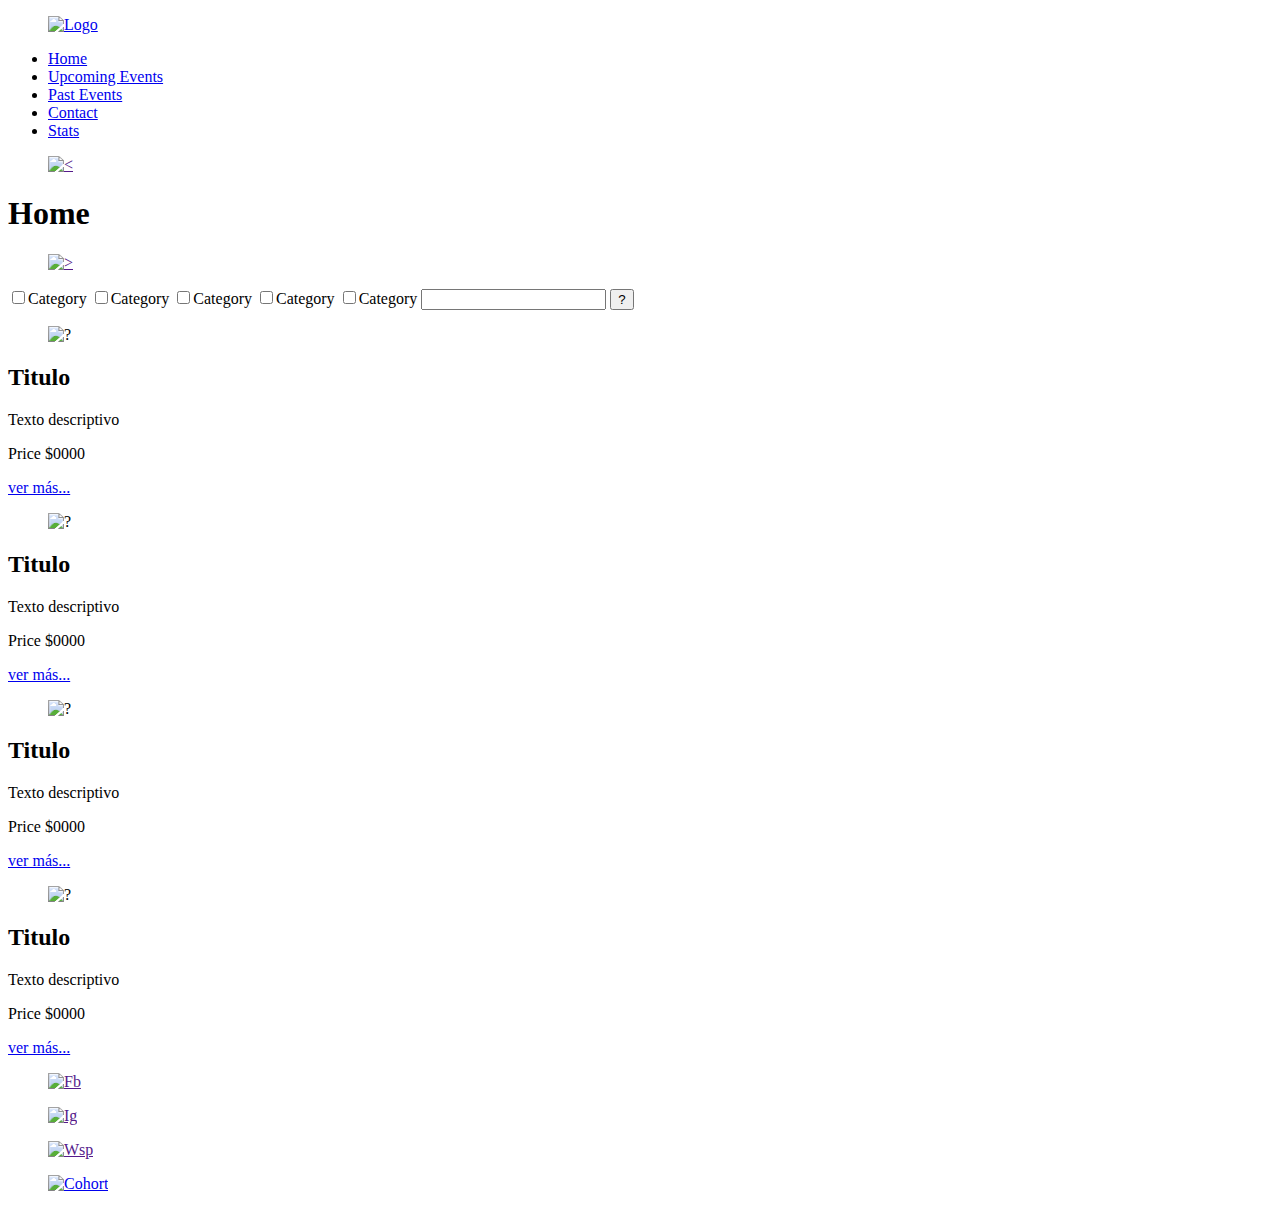
==== index.html @ 290d37ab "html terminado, pendientes rutas de img y validacion" ====
<!DOCTYPE html>
<html lang="en">

<head>
    <meta charset="UTF-8">
    <meta http-equiv="X-UA-Compatible" content="IE=edge">
    <meta name="viewport" content="width=device-width, initial-scale=1.0">
    <title>Cohort</title>
    <link rel="stylesheet" href="https://necolas.github.io/normalize.css/8.0.1/normalize.css">
    <link href="https://cdn.jsdelivr.net/npm/bootstrap@5.3.0-alpha1/dist/css/bootstrap.min.css" rel="stylesheet"
        integrity="sha384-GLhlTQ8iRABdZLl6O3oVMWSktQOp6b7In1Zl3/Jr59b6EGGoI1aFkw7cmDA6j6gD" crossorigin="anonymous">
</head>

<body>
    <header>
        <nav>
            <figure>
                <a href="#"><img src="" alt="Logo"></a>
            </figure>
            <ul>
                <li><a href="#">Home</a></li>
                <li><a href="./upcoming_events.html">Upcoming Events</a></li>
                <li><a href="./past_events.html">Past Events</a></li>
                <li><a href="./contact.html">Contact</a></li>
                <li><a href="./stats.html">Stats</a></li>
            </ul>
        </nav>
        <section>
            <figure>
                <a href=""><img src="" alt="<"></a>
            </figure>
            <div>
                <h1>Home</h1>
            </div>
            <figure>
                <a href=""><img src="" alt=">"></a>
            </figure>
        </section>
    </header>
    <main>
        <section>
            <label><input type="checkbox">Category</label>
            <label><input type="checkbox">Category</label>
            <label><input type="checkbox">Category</label>
            <label><input type="checkbox">Category</label>
            <label><input type="checkbox">Category</label>
            <label>
                <input type="search">
                <input type="button" value="?">
            </label>
        </section>
        <section>
            <div>
                <figure>
                    <img src="" alt="?">
                </figure>
                <div>
                    <h2>Titulo</h2>
                    <p>Texto descriptivo</p>
                </div>
                <div>
                    <p>Price $0000</p>
                    <a href="./details.html">ver más...</a>
                </div>
            </div>
            <div>
                <figure>
                    <img src="" alt="?">
                </figure>
                <div>
                    <h2>Titulo</h2>
                    <p>Texto descriptivo</p>
                </div>
                <div>
                    <p>Price $0000</p>
                    <a href="./details.html">ver más...</a>
                </div>
            </div>
            <div>
                <figure>
                    <img src="" alt="?">
                </figure>
                <div>
                    <h2>Titulo</h2>
                    <p>Texto descriptivo</p>
                </div>
                <div>
                    <p>Price $0000</p>
                    <a href="./details.html">ver más...</a>
                </div>
            </div>
            <div>
                <figure>
                    <img src="" alt="?">
                </figure>
                <div>
                    <h2>Titulo</h2>
                    <p>Texto descriptivo</p>
                </div>
                <div>
                    <p>Price $0000</p>
                    <a href="./details.html">ver más...</a>
                </div>
            </div>
        </section>
    </main>
    <footer>
        <figure>
            <a href=""><img src="" alt="Fb"></a>
        </figure>
        <figure>
            <a href=""><img src="" alt="Ig"></a>
        </figure>
        <figure>
            <a href=""><img src="" alt="Wsp"></a>
        </figure>
        <figure>
            <a href="#"><img src="" alt="Cohort"></a>
        </figure>
    </footer>
    <script src="https://cdn.jsdelivr.net/npm/bootstrap@5.3.0-alpha1/dist/js/bootstrap.bundle.min.js"
        integrity="sha384-w76AqPfDkMBDXo30jS1Sgez6pr3x5MlQ1ZAGC+nuZB+EYdgRZgiwxhTBTkF7CXvN"
        crossorigin="anonymous"></script>
</body>

</html>
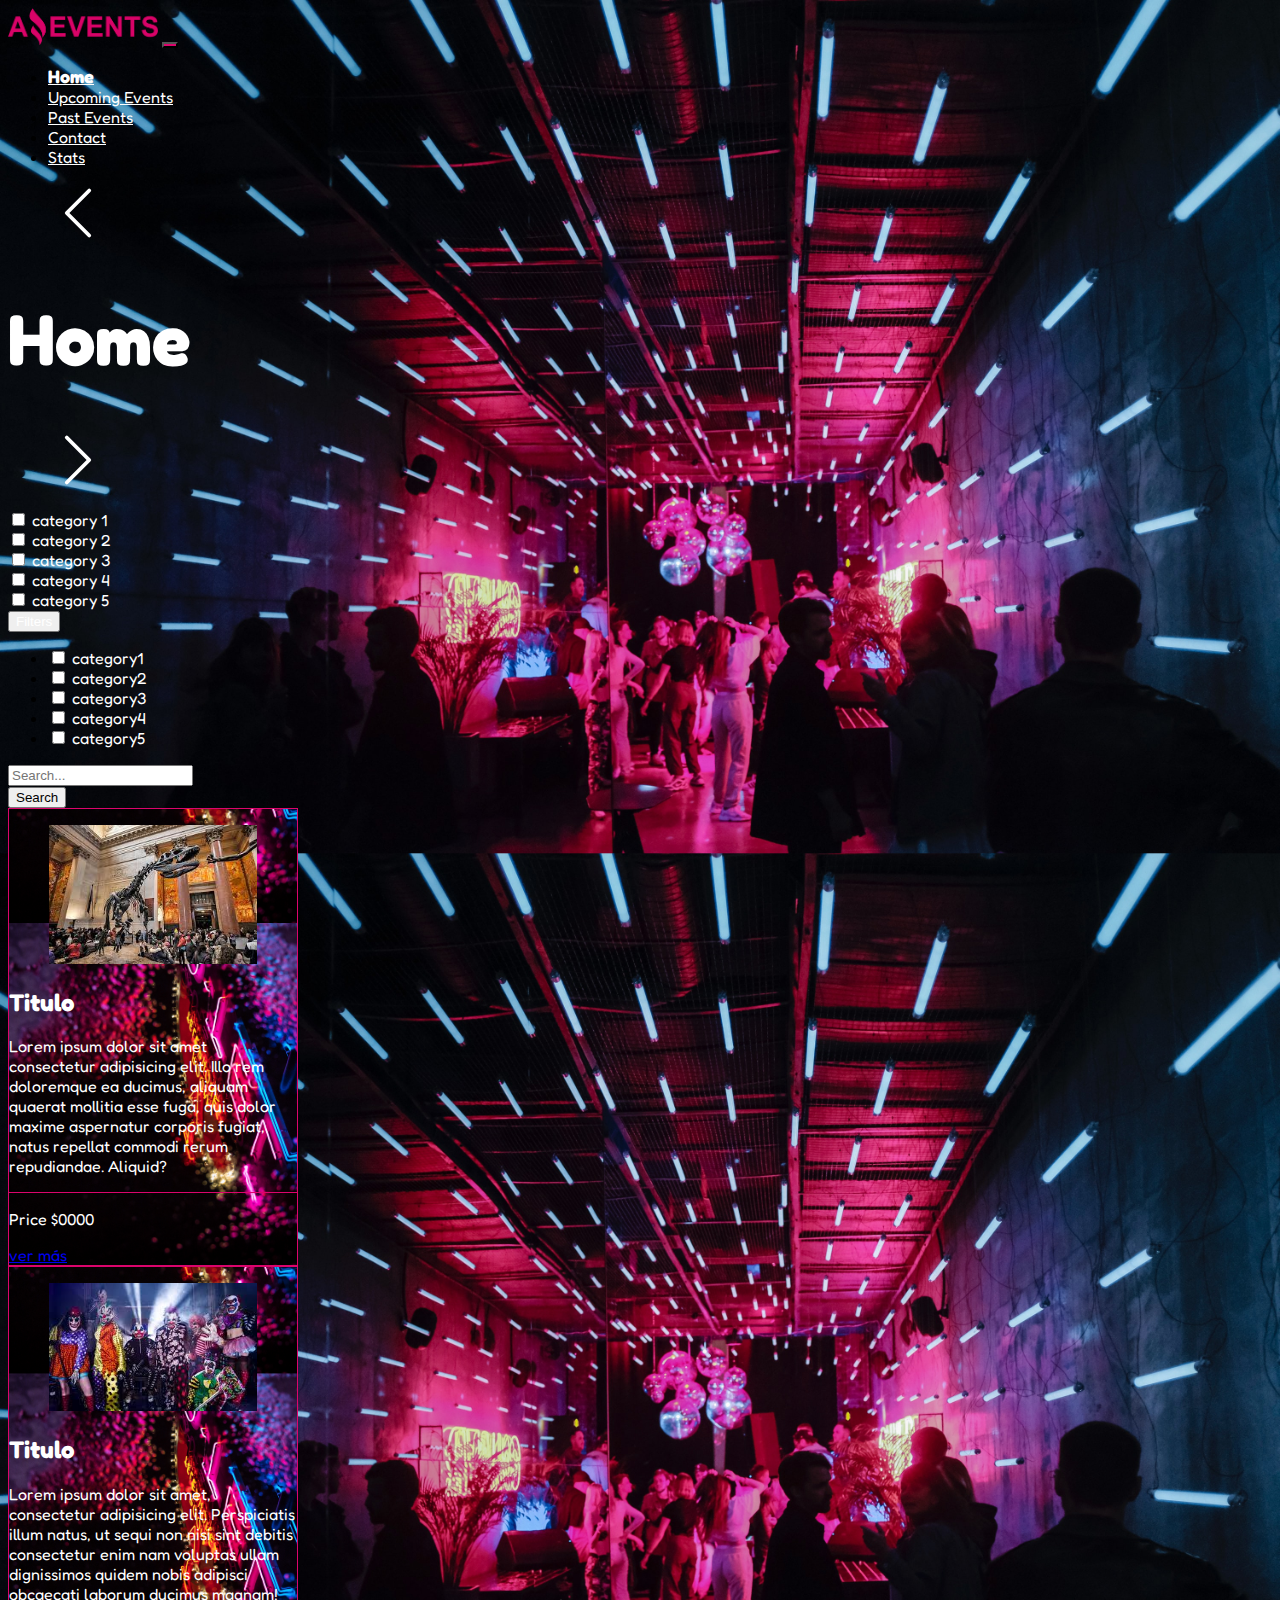
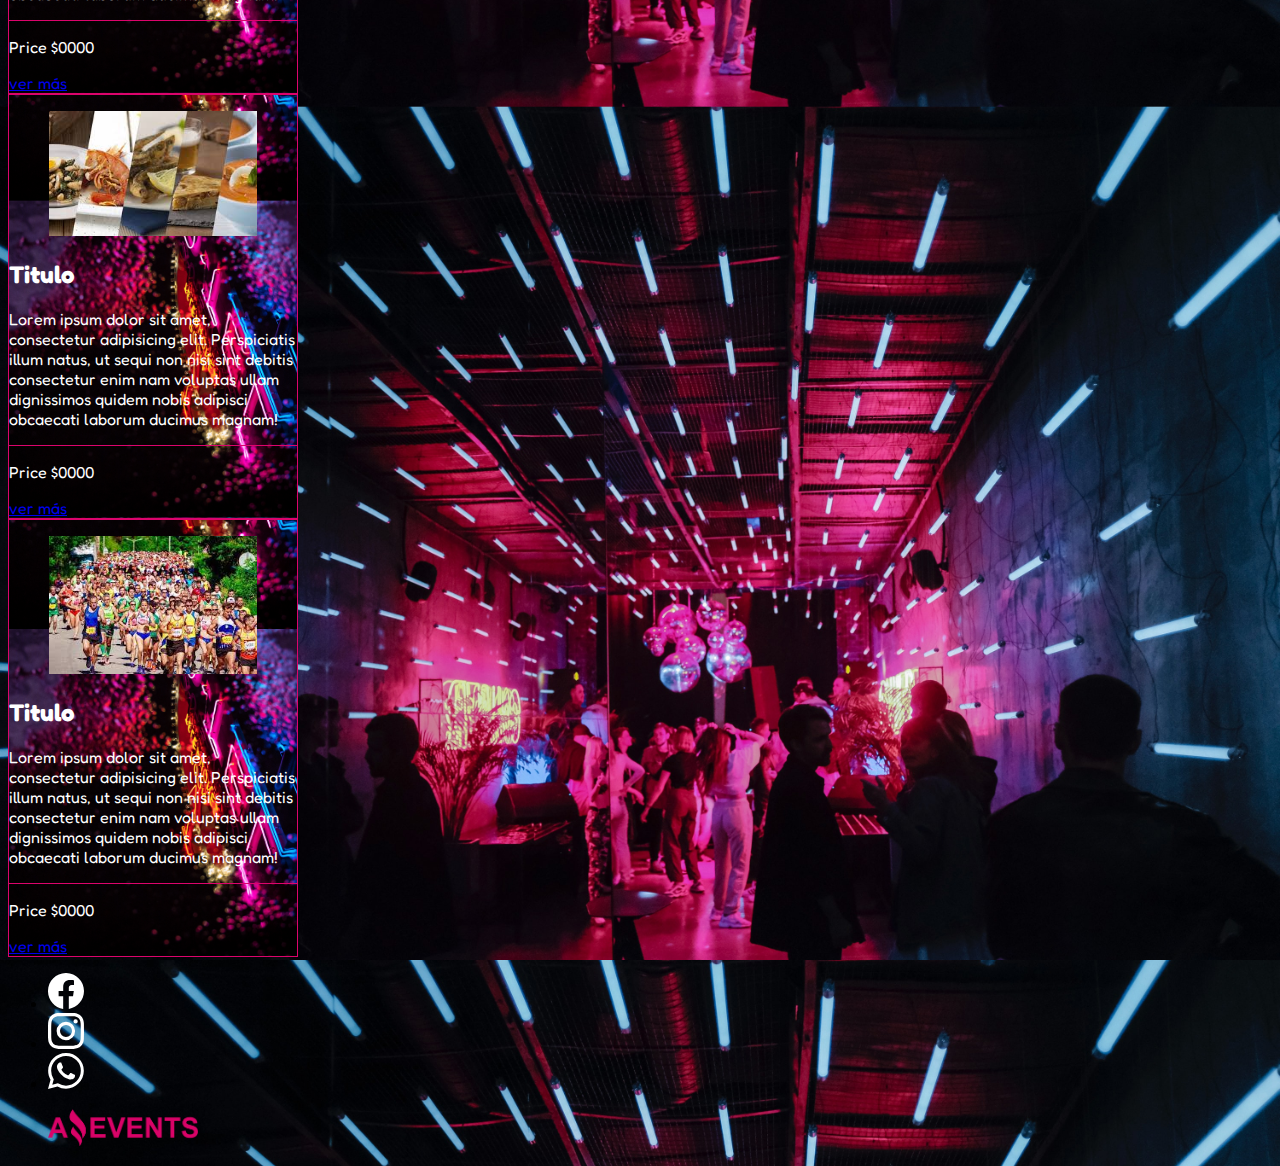
==== commit 545a1c66: "terminada la task_1" ====
--- a/index.html
+++ b/index.html
@@ -5,118 +5,248 @@
     <meta charset="UTF-8">
     <meta http-equiv="X-UA-Compatible" content="IE=edge">
     <meta name="viewport" content="width=device-width, initial-scale=1.0">
-    <title>Cohort</title>
+    <title>Home</title>
     <link rel="stylesheet" href="https://necolas.github.io/normalize.css/8.0.1/normalize.css">
     <link href="https://cdn.jsdelivr.net/npm/bootstrap@5.3.0-alpha1/dist/css/bootstrap.min.css" rel="stylesheet"
         integrity="sha384-GLhlTQ8iRABdZLl6O3oVMWSktQOp6b7In1Zl3/Jr59b6EGGoI1aFkw7cmDA6j6gD" crossorigin="anonymous">
+    <link rel="preconnect" href="https://fonts.googleapis.com">
+    <link rel="preconnect" href="https://fonts.gstatic.com" crossorigin>
+    <link href="https://fonts.googleapis.com/css2?family=Fredoka+One&display=swap" rel="stylesheet">
+    <link rel="stylesheet" href="./CSS/style.css">
+    <link rel="shortcut icon" href="./img/favicon.ico" type="image/x-icon">
 </head>
 
 <body>
     <header>
-        <nav>
-            <figure>
-                <a href="#"><img src="" alt="Logo"></a>
-            </figure>
-            <ul>
-                <li><a href="#">Home</a></li>
-                <li><a href="./upcoming_events.html">Upcoming Events</a></li>
-                <li><a href="./past_events.html">Past Events</a></li>
-                <li><a href="./contact.html">Contact</a></li>
-                <li><a href="./stats.html">Stats</a></li>
-            </ul>
-        </nav>
-        <section>
-            <figure>
-                <a href=""><img src="" alt="<"></a>
-            </figure>
-            <div>
-                <h1>Home</h1>
-            </div>
-            <figure>
-                <a href=""><img src="" alt=">"></a>
-            </figure>
-        </section>
+        <div class="header-banner-container">
+            <nav class="navbar navbar-expand-lg">
+                <div class="container-fluid">
+                    <a class="navbar-brand" href="#"><img class="img-fluid logo" src="./img/Logo_Amazing_Events.png"
+                            alt="Logo"></a>
+                    <button class="navbar-toggler" type="button" data-bs-toggle="collapse"
+                        data-bs-target="#navbarSupportedContent" aria-controls="navbarSupportedContent"
+                        aria-expanded="false" aria-label="Toggle navigation">
+                        <span class="navbar-toggler-icon"></span>
+                    </button>
+                    <div class="collapse navbar-collapse" id="navbarSupportedContent">
+                        <ul class="d-flex align-items-center navbar-nav ms-auto mb-2 mb-lg-0">
+                            <li class="nav-item">
+                                <a class="nav-link text-active" aria-current="page" href="#">Home</a>
+                            </li>
+                            <li class="nav-item">
+                                <a class="nav-link text" href="./upcoming_events.html">Upcoming Events</a>
+                            </li>
+                            <li class="nav-item">
+                                <a class="nav-link text" href="./past_events.html">Past Events</a>
+                            </li>
+                            <li class="nav-item">
+                                <a class="nav-link text" href="./contact.html">Contact</a>
+                            </li>
+                            <li class="nav-item">
+                                <a class="nav-link text" href="./stats.html">Stats</a>
+                            </li>
+                        </ul>
+                    </div>
+                </div>
+            </nav>
+            <section
+                class="d-flex justify-content-around align-items-center py-5 header-banner border-bottom border-1 border-dark-subtle">
+                <figure class="my-5">
+                    <a href="./stats.html" class="text"><svg xmlns="http://www.w3.org/2000/svg" width="60"
+                            fill="currentColor" class="bi bi-chevron-left" viewBox="0 0 16 16">
+                            <path fill-rule="evenodd"
+                                d="M11.354 1.646a.5.5 0 0 1 0 .708L5.707 8l5.647 5.646a.5.5 0 0 1-.708.708l-6-6a.5.5 0 0 1 0-.708l6-6a.5.5 0 0 1 .708 0z" />
+                        </svg></a>
+                </figure>
+                <div>
+                    <h1 class="header-titulo">Home</h1>
+                </div>
+                <figure class="my-5">
+                    <a href="./upcoming_events.html" class="text"><svg xmlns="http://www.w3.org/2000/svg" width="60"
+                            fill="currentColor" class="bi bi-chevron-right" viewBox="0 0 16 16">
+                            <path fill-rule="evenodd"
+                                d="M4.646 1.646a.5.5 0 0 1 .708 0l6 6a.5.5 0 0 1 0 .708l-6 6a.5.5 0 0 1-.708-.708L10.293 8 4.646 2.354a.5.5 0 0 1 0-.708z" />
+                        </svg></a>
+                </figure>
+            </section>
+        </div>
+        <div class="header-banner-img"></div>
     </header>
     <main>
-        <section>
-            <label><input type="checkbox">Category</label>
-            <label><input type="checkbox">Category</label>
-            <label><input type="checkbox">Category</label>
-            <label><input type="checkbox">Category</label>
-            <label><input type="checkbox">Category</label>
-            <label>
-                <input type="search">
-                <input type="button" value="?">
-            </label>
-        </section>
-        <section>
-            <div>
-                <figure>
-                    <img src="" alt="?">
-                </figure>
-                <div>
-                    <h2>Titulo</h2>
-                    <p>Texto descriptivo</p>
-                </div>
-                <div>
-                    <p>Price $0000</p>
-                    <a href="./details.html">ver más...</a>
-                </div>
-            </div>
-            <div>
-                <figure>
-                    <img src="" alt="?">
-                </figure>
-                <div>
-                    <h2>Titulo</h2>
-                    <p>Texto descriptivo</p>
-                </div>
-                <div>
-                    <p>Price $0000</p>
-                    <a href="./details.html">ver más...</a>
-                </div>
-            </div>
-            <div>
-                <figure>
-                    <img src="" alt="?">
-                </figure>
-                <div>
-                    <h2>Titulo</h2>
-                    <p>Texto descriptivo</p>
-                </div>
-                <div>
-                    <p>Price $0000</p>
-                    <a href="./details.html">ver más...</a>
-                </div>
-            </div>
-            <div>
-                <figure>
-                    <img src="" alt="?">
-                </figure>
-                <div>
-                    <h2>Titulo</h2>
-                    <p>Texto descriptivo</p>
-                </div>
-                <div>
-                    <p>Price $0000</p>
-                    <a href="./details.html">ver más...</a>
+        <div class="py-2">
+            <form class="form-inline d-flex align-items-center justify-content-between">
+                <div class="form-check d-none d-lg-block">
+                    <div class="form-check-inline ps-2">
+                        <input class="form-check-input" type="checkbox" value="category1" id="category1">
+                        <label class="form-check-label text" for="category1">category 1</label>
+                    </div>
+                    <div class="form-check-inline ps-2">
+                        <input class="form-check-input" type="checkbox" value="category2" id="category2">
+                        <label class="form-check-label text" for="category2">category 2</label>
+                    </div>
+                    <div class="form-check-inline ps-2">
+                        <input class="form-check-input" type="checkbox" value="category3" id="category3">
+                        <label class="form-check-label text" for="category3">category 3</label>
+                    </div>
+                    <div class="form-check-inline ps-2">
+                        <input class="form-check-input" type="checkbox" value="category4" id="category4">
+                        <label class="form-check-label text" for="category4">category 4</label>
+                    </div>
+                    <div class="form-check-inline ps-2">
+                        <input class="form-check-input" type="checkbox" value="category5" id="category5">
+                        <label class="form-check-label text" for="category5">category 5</label>
+                    </div>
+                </div>
+                <div class="dropdown d-lg-none">
+                    <button class="btn btn-dark dropdown-toggle text" type="button" id="filtersDropdown"
+                        data-bs-toggle="dropdown" aria-expanded="false">
+                        Filters
+                    </button>
+                    <ul class="dropdown-menu ps-4 bg-black" aria-labelledby="filtersDropdown">
+                        <li>
+                            <div class="form-check">
+                                <input class="form-check-input" type="checkbox" value="" id="1">
+                                <label class="form-check-label text" for="category1">category1</label>
+                            </div>
+                        </li>
+                        <li>
+                            <div class="form-check">
+                                <input class="form-check-input" type="checkbox" value="" id="2">
+                                <label class="form-check-label text" for="category2">category2</label>
+                            </div>
+                        </li>
+                        <li>
+                            <div class="form-check">
+                                <input class="form-check-input" type="checkbox" value="" id="3">
+                                <label class="form-check-label text" for="category3">category3</label>
+                            </div>
+                        </li>
+                        <li>
+                            <div class="form-check">
+                                <input class="form-check-input" type="checkbox" value="" id="4">
+                                <label class="form-check-label text" for="category4">category4</label>
+                            </div>
+                        </li>
+                        <li>
+                            <div class="form-check">
+                                <input class="form-check-input" type="checkbox" value="" id="5">
+                                <label class="form-check-label text" for="category5">category5</label>
+                            </div>
+                        </li>
+                    </ul>
+                </div>
+                <div class="form-group mr-3">
+                    <div class="input-group">
+                        <input type="search" class="form-control" name="search" id="search" placeholder="Search...">
+                        <div class="input-group-append">
+                            <button class="btn bg-transparet text-light border-light" type="submit">Search</button>
+                        </div>
+                    </div>
+                </div>
+            </form>
+        </div>
+        <section class="d-flex flex-wrap gap-3 justify-content-center pt-4 pb-4">
+            <div class="card" style="width: 18rem;">
+                <figure class="card-img-top img-fluid m-auto">
+                    <img src="./img/Museum_Tour.jpg" alt="Cinema">
+                </figure>
+                <div class="card-header">
+                    <h2>Titulo</h2>
+                </div>
+                <div class="card-body">
+                    <p>Lorem ipsum dolor sit amet consectetur adipisicing elit. Illo rem doloremque ea ducimus,
+                        aliquam
+                        quaerat mollitia esse fuga, quis dolor maxime aspernatur corporis fugiat, natus repellat
+                        commodi
+                        rerum repudiandae. Aliquid?</p>
+                </div>
+                <div class="card-footer d-flex justify-content-between">
+                    <p class="m-0 align-self-center">Price $0000</p>
+                    <a class="btn bg-transparet text-light border-light" href="./details.html">ver más</a>
+                </div>
+            </div>
+            <div class="card" style="width: 18rem;">
+                <figure class="card-img-top img-fluid m-auto">
+                    <img src="./img/Costume_Party.jpg" alt="Costume_Party">
+                </figure>
+                <div class="card-header">
+                    <h2>Titulo</h2>
+                </div>
+                <div class="card-body">
+                    <p>Lorem ipsum dolor sit amet, consectetur adipisicing elit. Perspiciatis illum natus, ut sequi
+                        non
+                        nisi sint debitis consectetur enim nam voluptas ullam dignissimos quidem nobis adipisci
+                        obcaecati laborum ducimus magnam!</p>
+                </div>
+                <div class="card-footer d-flex justify-content-between">
+                    <p class="m-0 align-self-center">Price $0000</p>
+                    <a class="btn bg-transparet text-light border-light" href="./details.html">ver más</a>
+                </div>
+            </div>
+            <div class="card" style="width: 18rem;">
+                <figure class="card-img-top img-fluid m-auto">
+                    <img src="./img/Food_Fair.jpg" alt="Food_Fair">
+                </figure>
+                <div class="card-header">
+                    <h2>Titulo</h2>
+                </div>
+                <div class="card-body">
+                    <p>Lorem ipsum dolor sit amet, consectetur adipisicing elit. Perspiciatis illum natus, ut sequi
+                        non
+                        nisi sint debitis consectetur enim nam voluptas ullam dignissimos quidem nobis adipisci
+                        obcaecati laborum ducimus magnam!</p>
+                </div>
+                <div class="card-footer d-flex justify-content-between">
+                    <p class="m-0 align-self-center">Price $0000</p>
+                    <a class="btn bg-transparet text-light border-light" href="./details.html">ver más</a>
+                </div>
+            </div>
+            <div class="card" style="width: 18rem;">
+                <figure class="card-img-top img-fluid m-auto">
+                    <img src="./img/Marathon.jpg" alt="Marathon">
+                </figure>
+                <div class="card-header">
+                    <h2>Titulo</h2>
+                </div>
+                <div class="card-body">
+                    <p>Lorem ipsum dolor sit amet, consectetur adipisicing elit. Perspiciatis illum natus, ut sequi
+                        non
+                        nisi sint debitis consectetur enim nam voluptas ullam dignissimos quidem nobis adipisci
+                        obcaecati laborum ducimus magnam!</p>
+                </div>
+                <div class="card-footer d-flex justify-content-between">
+                    <p class="m-0 align-self-center">Price $0000</p>
+                    <a class="btn bg-transparet text-light border-light" href="./details.html">ver más</a>
                 </div>
             </div>
         </section>
     </main>
-    <footer>
-        <figure>
-            <a href=""><img src="" alt="Fb"></a>
-        </figure>
-        <figure>
-            <a href=""><img src="" alt="Ig"></a>
-        </figure>
-        <figure>
-            <a href=""><img src="" alt="Wsp"></a>
-        </figure>
-        <figure>
-            <a href="#"><img src="" alt="Cohort"></a>
-        </figure>
+    <footer class="d-flex flex-wrap justify-content-between bg-black p-3">
+        <ul class="nav col-md-4 justify-content-start list-unstyled d-flex">
+            <li class="ms-3 align-self-center"><a class="text-muted" href="https://www.facebook.com" target="_blank"
+                    rel="noopener noreferrer"><svg xmlns="http://www.w3.org/2000/svg" width="36" fill="currentColor"
+                        class="bi bi-facebook text" viewBox="0 0 16 16">
+                        <path
+                            d="M16 8.049c0-4.446-3.582-8.05-8-8.05C3.58 0-.002 3.603-.002 8.05c0 4.017 2.926 7.347 6.75 7.951v-5.625h-2.03V8.05H6.75V6.275c0-2.017 1.195-3.131 3.022-3.131.876 0 1.791.157 1.791.157v1.98h-1.009c-.993 0-1.303.621-1.303 1.258v1.51h2.218l-.354 2.326H9.25V16c3.824-.604 6.75-3.934 6.75-7.951z" />
+                    </svg></a></li>
+            <li class="ms-3 align-self-center"><a class="text-muted" href="https://www.instagram.com" target="_blank"
+                    rel="noopener noreferrer"><svg xmlns="http://www.w3.org/2000/svg" width="36" fill="currentColor"
+                        class="bi bi-instagram text" viewBox="0 0 16 16">
+                        <path
+                            d="M8 0C5.829 0 5.556.01 4.703.048 3.85.088 3.269.222 2.76.42a3.917 3.917 0 0 0-1.417.923A3.927 3.927 0 0 0 .42 2.76C.222 3.268.087 3.85.048 4.7.01 5.555 0 5.827 0 8.001c0 2.172.01 2.444.048 3.297.04.852.174 1.433.372 1.942.205.526.478.972.923 1.417.444.445.89.719 1.416.923.51.198 1.09.333 1.942.372C5.555 15.99 5.827 16 8 16s2.444-.01 3.298-.048c.851-.04 1.434-.174 1.943-.372a3.916 3.916 0 0 0 1.416-.923c.445-.445.718-.891.923-1.417.197-.509.332-1.09.372-1.942C15.99 10.445 16 10.173 16 8s-.01-2.445-.048-3.299c-.04-.851-.175-1.433-.372-1.941a3.926 3.926 0 0 0-.923-1.417A3.911 3.911 0 0 0 13.24.42c-.51-.198-1.092-.333-1.943-.372C10.443.01 10.172 0 7.998 0h.003zm-.717 1.442h.718c2.136 0 2.389.007 3.232.046.78.035 1.204.166 1.486.275.373.145.64.319.92.599.28.28.453.546.598.92.11.281.24.705.275 1.485.039.843.047 1.096.047 3.231s-.008 2.389-.047 3.232c-.035.78-.166 1.203-.275 1.485a2.47 2.47 0 0 1-.599.919c-.28.28-.546.453-.92.598-.28.11-.704.24-1.485.276-.843.038-1.096.047-3.232.047s-2.39-.009-3.233-.047c-.78-.036-1.203-.166-1.485-.276a2.478 2.478 0 0 1-.92-.598 2.48 2.48 0 0 1-.6-.92c-.109-.281-.24-.705-.275-1.485-.038-.843-.046-1.096-.046-3.233 0-2.136.008-2.388.046-3.231.036-.78.166-1.204.276-1.486.145-.373.319-.64.599-.92.28-.28.546-.453.92-.598.282-.11.705-.24 1.485-.276.738-.034 1.024-.044 2.515-.045v.002zm4.988 1.328a.96.96 0 1 0 0 1.92.96.96 0 0 0 0-1.92zm-4.27 1.122a4.109 4.109 0 1 0 0 8.217 4.109 4.109 0 0 0 0-8.217zm0 1.441a2.667 2.667 0 1 1 0 5.334 2.667 2.667 0 0 1 0-5.334z" />
+                    </svg></a></li>
+            <li class="ms-3 align-self-center"><a class="text-muted" href="https://www.whatsapp.com" target="_blank"
+                    rel="noopener noreferrer"><svg xmlns="http://www.w3.org/2000/svg" width="36" fill="currentColor"
+                        class="bi bi-whatsapp text" viewBox="0 0 16 16">
+                        <path
+                            d="M13.601 2.326A7.854 7.854 0 0 0 7.994 0C3.627 0 .068 3.558.064 7.926c0 1.399.366 2.76 1.057 3.965L0 16l4.204-1.102a7.933 7.933 0 0 0 3.79.965h.004c4.368 0 7.926-3.558 7.93-7.93A7.898 7.898 0 0 0 13.6 2.326zM7.994 14.521a6.573 6.573 0 0 1-3.356-.92l-.24-.144-2.494.654.666-2.433-.156-.251a6.56 6.56 0 0 1-1.007-3.505c0-3.626 2.957-6.584 6.591-6.584a6.56 6.56 0 0 1 4.66 1.931 6.557 6.557 0 0 1 1.928 4.66c-.004 3.639-2.961 6.592-6.592 6.592zm3.615-4.934c-.197-.099-1.17-.578-1.353-.646-.182-.065-.315-.099-.445.099-.133.197-.513.646-.627.775-.114.133-.232.148-.43.05-.197-.1-.836-.308-1.592-.985-.59-.525-.985-1.175-1.103-1.372-.114-.198-.011-.304.088-.403.087-.088.197-.232.296-.346.1-.114.133-.198.198-.33.065-.134.034-.248-.015-.347-.05-.099-.445-1.076-.612-1.47-.16-.389-.323-.335-.445-.34-.114-.007-.247-.007-.38-.007a.729.729 0 0 0-.529.247c-.182.198-.691.677-.691 1.654 0 .977.71 1.916.81 2.049.098.133 1.394 2.132 3.383 2.992.47.205.84.326 1.129.418.475.152.904.129 1.246.08.38-.058 1.171-.48 1.338-.943.164-.464.164-.86.114-.943-.049-.084-.182-.133-.38-.232z" />
+                    </svg></a></li>
+        </ul>
+        <div class="d-flex align-content-center">
+            <figure class="m-0">
+                <a href="#"><img class="logo" src="./img/Logo_Amazing_Events.png" alt="Logo"></a>
+            </figure>
+        </div>
     </footer>
     <script src="https://cdn.jsdelivr.net/npm/bootstrap@5.3.0-alpha1/dist/js/bootstrap.bundle.min.js"
         integrity="sha384-w76AqPfDkMBDXo30jS1Sgez6pr3x5MlQ1ZAGC+nuZB+EYdgRZgiwxhTBTkF7CXvN"
--- a/CSS/style.css
+++ b/CSS/style.css
@@ -0,0 +1,83 @@
+body {
+  background-image: url(../img/banner_concert.jpg);
+  background-size: 100%;
+  background-repeat: repeat-y;
+  font-family: 'Fredoka One';
+}
+
+footer {
+  display: block;
+  top: 100%;
+}
+
+.header-titulo {
+  color: white;
+  font-size: 8vh;
+}
+
+.text {
+  color: white;
+}
+.text:hover {
+  font-weight: bold;
+  font-size: large;
+  color: #dc046c;
+}
+
+.text-active{
+  font-weight: bold;
+  font-size: large;
+  color: white;
+}
+.text-active:hover {
+  font-weight: bold;
+  font-size: large;
+  color: #dc046c;
+}
+
+.card{
+  background-image: url(../img/bg_card.jpg);
+  background-repeat: repeat-y;
+  background-size: auto 75%;
+  background-position: bottom;
+  color: white;
+  border: solid  1px #dc046c;
+}
+
+.card-img-top>img {
+  width: 100%;
+}
+
+.card-footer {
+  border-top: solid 1px #dc046c;
+}
+
+.navbar-toggler{
+  background-color: #dc046c;
+}
+
+.logo {
+  width: 150px;
+}
+
+.contact-form {
+  display: flex;
+  height: 52vh;
+  justify-content: center;
+  align-content: center;
+}
+
+.contact-form form {
+  display: flex;
+  flex-direction: column;
+  width: 50%;
+  text-align: center;
+}
+
+.stats-table {
+  height: 52vh;
+}
+
+.details-container {
+  height: 84vh;
+}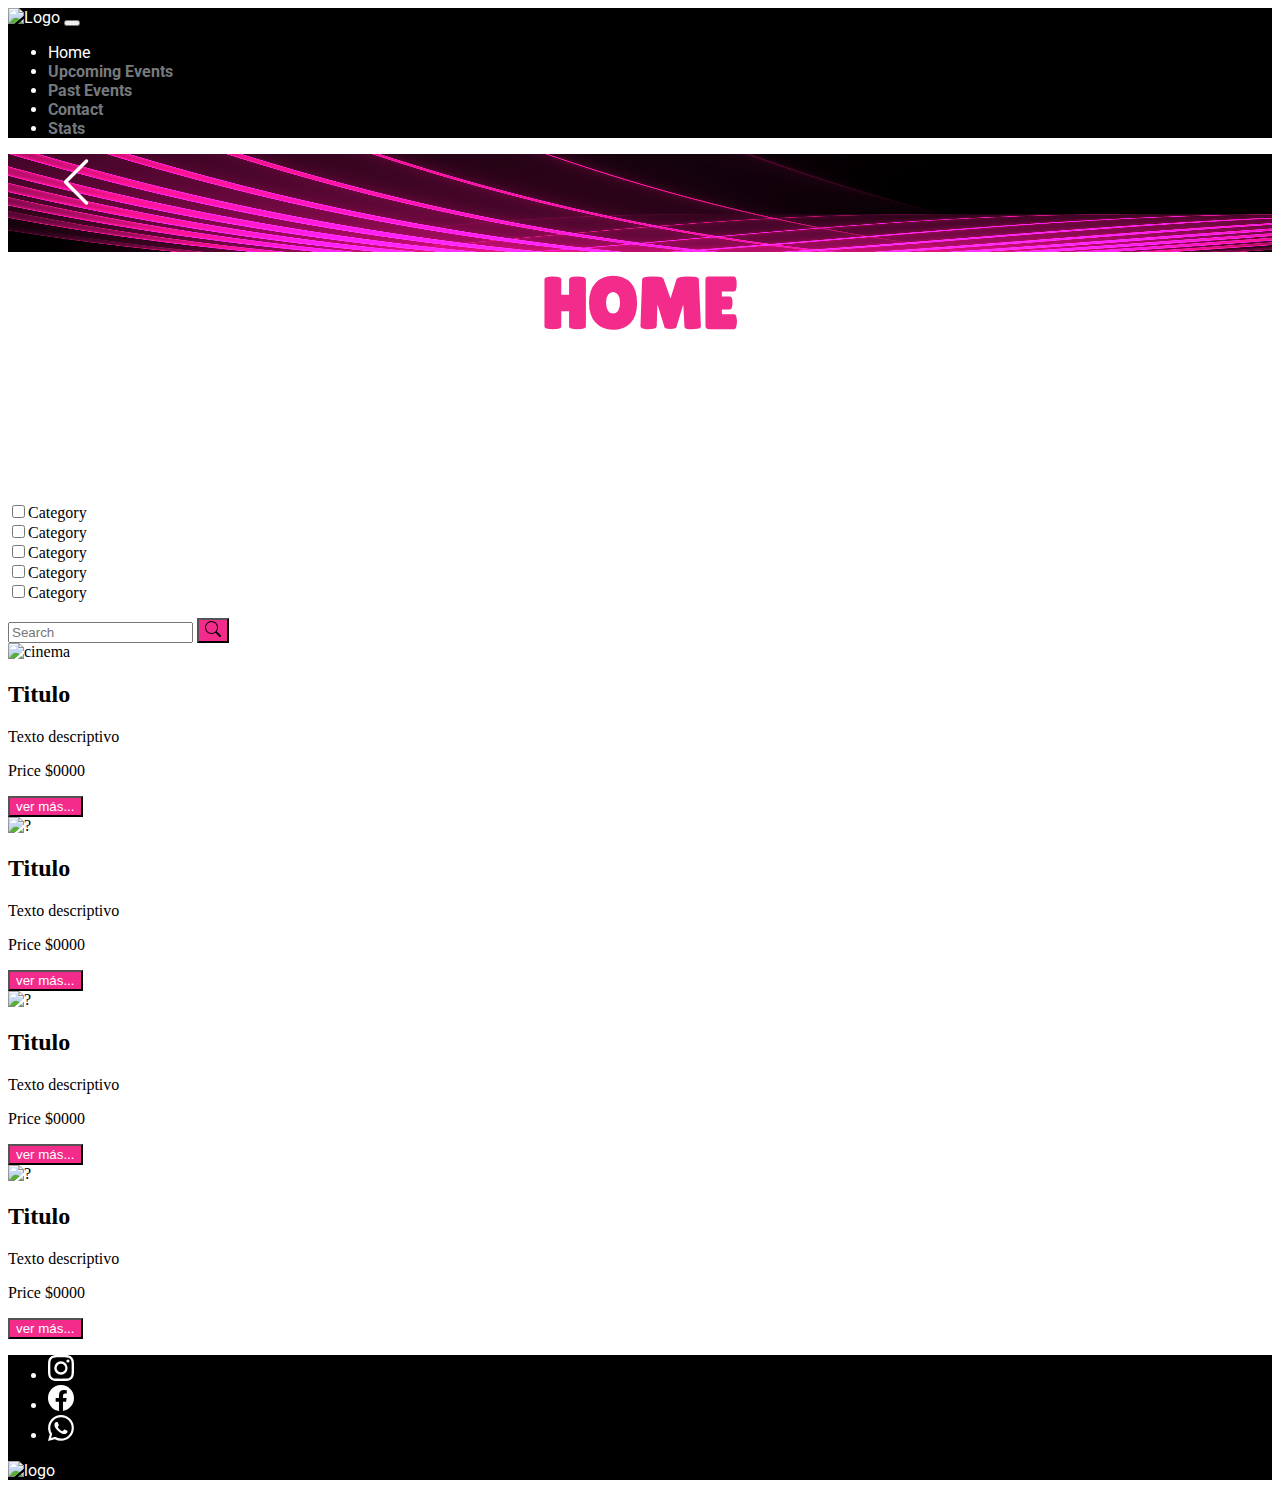
==== commit a373c9fa: "cambios de estilo y fuentes" ====
--- a/index.html
+++ b/index.html
@@ -6,251 +6,183 @@
     <meta http-equiv="X-UA-Compatible" content="IE=edge">
     <meta name="viewport" content="width=device-width, initial-scale=1.0">
     <title>Home</title>
+    <link rel="shortcut icon" href="./assets/img/favicon.ico" type="image/x-icon">
     <link rel="stylesheet" href="https://necolas.github.io/normalize.css/8.0.1/normalize.css">
     <link href="https://cdn.jsdelivr.net/npm/bootstrap@5.3.0-alpha1/dist/css/bootstrap.min.css" rel="stylesheet"
         integrity="sha384-GLhlTQ8iRABdZLl6O3oVMWSktQOp6b7In1Zl3/Jr59b6EGGoI1aFkw7cmDA6j6gD" crossorigin="anonymous">
-    <link rel="preconnect" href="https://fonts.googleapis.com">
-    <link rel="preconnect" href="https://fonts.gstatic.com" crossorigin>
-    <link href="https://fonts.googleapis.com/css2?family=Fredoka+One&display=swap" rel="stylesheet">
-    <link rel="stylesheet" href="./CSS/style.css">
-    <link rel="shortcut icon" href="./img/favicon.ico" type="image/x-icon">
+    <link rel="stylesheet" href="./assets/css/style.css">
 </head>
 
-<body>
+<body class="d-flex flex-column min-vh-100">
     <header>
-        <div class="header-banner-container">
-            <nav class="navbar navbar-expand-lg">
-                <div class="container-fluid">
-                    <a class="navbar-brand" href="#"><img class="img-fluid logo" src="./img/Logo_Amazing_Events.png"
-                            alt="Logo"></a>
-                    <button class="navbar-toggler" type="button" data-bs-toggle="collapse"
-                        data-bs-target="#navbarSupportedContent" aria-controls="navbarSupportedContent"
-                        aria-expanded="false" aria-label="Toggle navigation">
-                        <span class="navbar-toggler-icon"></span>
+        <nav class="navbar navbar-expand-sm py-2" aria-label="Third navbar example">
+            <div class="container-fluid d-flex justify-content-between">
+                <a href="#"><img src="./assets/img/Logo Amazing Events.png" alt="Logo" width="200vw"></a>
+                <button class="navbar-toggler collapsed" type="button" data-bs-toggle="collapse"
+                    data-bs-target="#navbarsExample03" aria-controls="navbarsExample03" aria-expanded="false"
+                    aria-label="Toggle navigation">
+                    <span class="navbar-toggler-icon"></span>
+                </button>
+                <div class="navbar-collapse collapse justify-content-end" id="navbarsExample03">
+                    <ul class="navbar-nav mb-2 mb-sm-0 text-center">
+                        <li class="nav-item align-self-center">
+                            <a class="nav-link text-active" href="#">Home</a>
+                        </li>
+                        <li class="nav-item align-self-center">
+                            <a class="nav-link text" href="./pages/upcoming_events.html">Upcoming Events</a>
+                        </li>
+                        <li class="nav-item align-self-center">
+                            <a class="nav-link text" href="./pages/past_events.html">Past Events</a>
+                        </li>
+                        <li class="nav-item align-self-center">
+                            <a class="nav-link text" href="./pages/contact.html">Contact</a>
+                        </li>
+                        <li class="nav-item align-self-center">
+                            <a class="nav-link text" href="./pages/stats.html">Stats</a>
+                        </li>
+                </div>
+            </div>
+        </nav>
+    </header>
+    <main class="flex-grow-1">
+        <div class="d-flex justify-content-between py-5 header-banner">
+            <figure class="m-0 align-self-center">
+                <a href="./pages/stats.html"><svg xmlns="http://www.w3.org/2000/svg" width="56" fill="currentColor"
+                        class="bi bi-chevron-left header-arrow" viewBox="0 0 16 16">
+                        <path fill-rule="evenodd"
+                            d="M11.354 1.646a.5.5 0 0 1 0 .708L5.707 8l5.647 5.646a.5.5 0 0 1-.708.708l-6-6a.5.5 0 0 1 0-.708l6-6a.5.5 0 0 1 .708 0z" />
+                    </svg></a>
+            </figure>
+            <div class="header_titulo">
+                <h1 class="header_titulo-titulo">HOME</h1>
+            </div>
+            <figure class="m-0 align-self-center">
+                <a href="./pages/upcoming_events.html"><svg xmlns="http://www.w3.org/2000/svg" width="56"
+                        fill="currentColor" class="bi bi-chevron-right header-arrow" viewBox="0 0 16 16">
+                        <path fill-rule="evenodd"
+                            d="M4.646 1.646a.5.5 0 0 1 .708 0l6 6a.5.5 0 0 1 0 .708l-6 6a.5.5 0 0 1-.708-.708L10.293 8 4.646 2.354a.5.5 0 0 1 0-.708z" />
+                    </svg></a>
+            </figure>
+        </div>
+        <div class="container">
+            <div class="d-flex justify-content-between mt-2">
+                <li class="nav-item dropdown text-center">
+                    <a class="nav-link dropdown-toggle text-black" href="#" data-bs-toggle="dropdown"
+                        aria-expanded="false">Filters</a>
+                    <ul class="dropdown-menu">
+                        <li><label class="dropdown-item"><input type="checkbox" id="categoria1">Category</label></li>
+                        <li><label class="dropdown-item"><input type="checkbox" id="categoria2">Category</label></li>
+                        <li><label class="dropdown-item"><input type="checkbox" id="categoria3">Category</label></li>
+                        <li><label class="dropdown-item"><input type="checkbox" id="categoria4">Category</label></li>
+                        <li><label class="dropdown-item"><input type="checkbox" id="categoria5">Category</label></li>
+                    </ul>
+                </li>
+                <form role="search" class="d-flex justify-content-around">
+                    <input class="form-control" type="search" placeholder="Search" aria-label="Search">
+                    <button type="button" class="btn btn-success"><svg xmlns="http://www.w3.org/2000/svg" width="16"
+                            height="16" fill="currentColor" class="bi bi-search" viewBox="0 0 16 16">
+                            <path
+                                d="M11.742 10.344a6.5 6.5 0 1 0-1.397 1.398h-.001c.03.04.062.078.098.115l3.85 3.85a1 1 0 0 0 1.415-1.414l-3.85-3.85a1.007 1.007 0 0 0-.115-.1zM12 6.5a5.5 5.5 0 1 1-11 0 5.5 5.5 0 0 1 11 0z" />
+                        </svg>
                     </button>
-                    <div class="collapse navbar-collapse" id="navbarSupportedContent">
-                        <ul class="d-flex align-items-center navbar-nav ms-auto mb-2 mb-lg-0">
-                            <li class="nav-item">
-                                <a class="nav-link text-active" aria-current="page" href="#">Home</a>
-                            </li>
-                            <li class="nav-item">
-                                <a class="nav-link text" href="./upcoming_events.html">Upcoming Events</a>
-                            </li>
-                            <li class="nav-item">
-                                <a class="nav-link text" href="./past_events.html">Past Events</a>
-                            </li>
-                            <li class="nav-item">
-                                <a class="nav-link text" href="./contact.html">Contact</a>
-                            </li>
-                            <li class="nav-item">
-                                <a class="nav-link text" href="./stats.html">Stats</a>
-                            </li>
-                        </ul>
+                </form>
+            </div>
+            <div class="container my-4">
+                <div class="row row-cols-1 row-cols-sm-2 row-cols-md-3 row-cols-lg-4 g-3 justify-content-center">
+                    <div class="col">
+                        <div class="card mx-4 m-sm-0">
+                            <img class="card-img-top" src="./assets/img/Cinema.jpg" alt="cinema">
+                            <div class="card-body">
+                                <h2>Titulo</h2>
+                                <p>Texto descriptivo</p>
+                            </div>
+                            <div class="card-footer d-flex justify-content-between align-items-center">
+                                <p class="my-0">Price $0000</p>
+                                <button type="button" class="btn btn-outline-secondary">
+                                    <a href=" ./pages/details.html">ver más...</a>
+                                </button>
+                            </div>
+                        </div>
                     </div>
-                </div>
-            </nav>
-            <section
-                class="d-flex justify-content-around align-items-center py-5 header-banner border-bottom border-1 border-dark-subtle">
-                <figure class="my-5">
-                    <a href="./stats.html" class="text"><svg xmlns="http://www.w3.org/2000/svg" width="60"
-                            fill="currentColor" class="bi bi-chevron-left" viewBox="0 0 16 16">
-                            <path fill-rule="evenodd"
-                                d="M11.354 1.646a.5.5 0 0 1 0 .708L5.707 8l5.647 5.646a.5.5 0 0 1-.708.708l-6-6a.5.5 0 0 1 0-.708l6-6a.5.5 0 0 1 .708 0z" />
-                        </svg></a>
-                </figure>
-                <div>
-                    <h1 class="header-titulo">Home</h1>
-                </div>
-                <figure class="my-5">
-                    <a href="./upcoming_events.html" class="text"><svg xmlns="http://www.w3.org/2000/svg" width="60"
-                            fill="currentColor" class="bi bi-chevron-right" viewBox="0 0 16 16">
-                            <path fill-rule="evenodd"
-                                d="M4.646 1.646a.5.5 0 0 1 .708 0l6 6a.5.5 0 0 1 0 .708l-6 6a.5.5 0 0 1-.708-.708L10.293 8 4.646 2.354a.5.5 0 0 1 0-.708z" />
-                        </svg></a>
-                </figure>
-            </section>
-        </div>
-        <div class="header-banner-img"></div>
-    </header>
-    <main>
-        <div class="py-2">
-            <form class="form-inline d-flex align-items-center justify-content-between">
-                <div class="form-check d-none d-lg-block">
-                    <div class="form-check-inline ps-2">
-                        <input class="form-check-input" type="checkbox" value="category1" id="category1">
-                        <label class="form-check-label text" for="category1">category 1</label>
+                    <div class="col">
+                        <div class="card mx-4 m-sm-0">
+                            <img class="card-img-top" src="./assets/img/Costume_Party.jpg" alt="?">
+                            <div class="card-body">
+                                <h2>Titulo</h2>
+                                <p>Texto descriptivo</p>
+                            </div>
+                            <div class="card-footer d-flex justify-content-between align-items-center">
+                                <p class="my-0">Price $0000</p>
+                                <button type="button" class="btn btn-outline-secondary">
+                                    <a href=" ./pages/details.html">ver más...</a>
+                                </button>
+                            </div>
+                        </div>
                     </div>
-                    <div class="form-check-inline ps-2">
-                        <input class="form-check-input" type="checkbox" value="category2" id="category2">
-                        <label class="form-check-label text" for="category2">category 2</label>
+                    <div class="col">
+                        <div class="card mx-4 m-sm-0">
+                            <img class="card-img-top" src="./assets/img/Food_Fair.jpg" alt="?">
+                            <div class="card-body">
+                                <h2>Titulo</h2>
+                                <p>Texto descriptivo</p>
+                            </div>
+                            <div class="card-footer d-flex justify-content-between align-items-center">
+                                <p class="my-0">Price $0000</p>
+                                <button type="button" class="btn btn-outline-secondary">
+                                    <a href=" ./pages/details.html">ver más...</a>
+                                </button>
+                            </div>
+                        </div>
                     </div>
-                    <div class="form-check-inline ps-2">
-                        <input class="form-check-input" type="checkbox" value="category3" id="category3">
-                        <label class="form-check-label text" for="category3">category 3</label>
-                    </div>
-                    <div class="form-check-inline ps-2">
-                        <input class="form-check-input" type="checkbox" value="category4" id="category4">
-                        <label class="form-check-label text" for="category4">category 4</label>
-                    </div>
-                    <div class="form-check-inline ps-2">
-                        <input class="form-check-input" type="checkbox" value="category5" id="category5">
-                        <label class="form-check-label text" for="category5">category 5</label>
-                    </div>
-                </div>
-                <div class="dropdown d-lg-none">
-                    <button class="btn btn-dark dropdown-toggle text" type="button" id="filtersDropdown"
-                        data-bs-toggle="dropdown" aria-expanded="false">
-                        Filters
-                    </button>
-                    <ul class="dropdown-menu ps-4 bg-black" aria-labelledby="filtersDropdown">
-                        <li>
-                            <div class="form-check">
-                                <input class="form-check-input" type="checkbox" value="" id="1">
-                                <label class="form-check-label text" for="category1">category1</label>
+                    <div class="col">
+                        <div class="card mx-4 m-sm-0">
+                            <img class="card-img-top" src="./assets/img/Marathon.jpg" alt="?">
+                            <div class="card-body">
+                                <h2>Titulo</h2>
+                                <p>Texto descriptivo</p>
                             </div>
-                        </li>
-                        <li>
-                            <div class="form-check">
-                                <input class="form-check-input" type="checkbox" value="" id="2">
-                                <label class="form-check-label text" for="category2">category2</label>
+                            <div class="card-footer d-flex justify-content-between align-items-center">
+                                <p class="my-0">Price $0000</p>
+                                <button type="button" class="btn btn-outline-secondary">
+                                    <a href=" ./pages/details.html">ver más...</a>
+                                </button>
                             </div>
-                        </li>
-                        <li>
-                            <div class="form-check">
-                                <input class="form-check-input" type="checkbox" value="" id="3">
-                                <label class="form-check-label text" for="category3">category3</label>
-                            </div>
-                        </li>
-                        <li>
-                            <div class="form-check">
-                                <input class="form-check-input" type="checkbox" value="" id="4">
-                                <label class="form-check-label text" for="category4">category4</label>
-                            </div>
-                        </li>
-                        <li>
-                            <div class="form-check">
-                                <input class="form-check-input" type="checkbox" value="" id="5">
-                                <label class="form-check-label text" for="category5">category5</label>
-                            </div>
-                        </li>
-                    </ul>
-                </div>
-                <div class="form-group mr-3">
-                    <div class="input-group">
-                        <input type="search" class="form-control" name="search" id="search" placeholder="Search...">
-                        <div class="input-group-append">
-                            <button class="btn bg-transparet text-light border-light" type="submit">Search</button>
                         </div>
                     </div>
                 </div>
-            </form>
+            </div>
         </div>
-        <section class="d-flex flex-wrap gap-3 justify-content-center pt-4 pb-4">
-            <div class="card" style="width: 18rem;">
-                <figure class="card-img-top img-fluid m-auto">
-                    <img src="./img/Museum_Tour.jpg" alt="Cinema">
-                </figure>
-                <div class="card-header">
-                    <h2>Titulo</h2>
-                </div>
-                <div class="card-body">
-                    <p>Lorem ipsum dolor sit amet consectetur adipisicing elit. Illo rem doloremque ea ducimus,
-                        aliquam
-                        quaerat mollitia esse fuga, quis dolor maxime aspernatur corporis fugiat, natus repellat
-                        commodi
-                        rerum repudiandae. Aliquid?</p>
-                </div>
-                <div class="card-footer d-flex justify-content-between">
-                    <p class="m-0 align-self-center">Price $0000</p>
-                    <a class="btn bg-transparet text-light border-light" href="./details.html">ver más</a>
-                </div>
+    </main>
+    <footer class="container-fluid border-top">
+        <div class="d-flex flex-wrap justify-content-between align-items-center py-2">
+            <ul class="nav col-12 col-sm-6 nav col-md-4 justify-content-center justify-content-sm-start">
+                <li class="ms-3"><a href="https://instagram.com/"><svg xmlns="http://www.w3.org/2000/svg" width="26"
+                            fill="currentColor" class="bi bi-instagram" viewBox="0 0 16 16">
+                            <path
+                                d="M8 0C5.829 0 5.556.01 4.703.048 3.85.088 3.269.222 2.76.42a3.917 3.917 0 0 0-1.417.923A3.927 3.927 0 0 0 .42 2.76C.222 3.268.087 3.85.048 4.7.01 5.555 0 5.827 0 8.001c0 2.172.01 2.444.048 3.297.04.852.174 1.433.372 1.942.205.526.478.972.923 1.417.444.445.89.719 1.416.923.51.198 1.09.333 1.942.372C5.555 15.99 5.827 16 8 16s2.444-.01 3.298-.048c.851-.04 1.434-.174 1.943-.372a3.916 3.916 0 0 0 1.416-.923c.445-.445.718-.891.923-1.417.197-.509.332-1.09.372-1.942C15.99 10.445 16 10.173 16 8s-.01-2.445-.048-3.299c-.04-.851-.175-1.433-.372-1.941a3.926 3.926 0 0 0-.923-1.417A3.911 3.911 0 0 0 13.24.42c-.51-.198-1.092-.333-1.943-.372C10.443.01 10.172 0 7.998 0h.003zm-.717 1.442h.718c2.136 0 2.389.007 3.232.046.78.035 1.204.166 1.486.275.373.145.64.319.92.599.28.28.453.546.598.92.11.281.24.705.275 1.485.039.843.047 1.096.047 3.231s-.008 2.389-.047 3.232c-.035.78-.166 1.203-.275 1.485a2.47 2.47 0 0 1-.599.919c-.28.28-.546.453-.92.598-.28.11-.704.24-1.485.276-.843.038-1.096.047-3.232.047s-2.39-.009-3.233-.047c-.78-.036-1.203-.166-1.485-.276a2.478 2.478 0 0 1-.92-.598 2.48 2.48 0 0 1-.6-.92c-.109-.281-.24-.705-.275-1.485-.038-.843-.046-1.096-.046-3.233 0-2.136.008-2.388.046-3.231.036-.78.166-1.204.276-1.486.145-.373.319-.64.599-.92.28-.28.546-.453.92-.598.282-.11.705-.24 1.485-.276.738-.034 1.024-.044 2.515-.045v.002zm4.988 1.328a.96.96 0 1 0 0 1.92.96.96 0 0 0 0-1.92zm-4.27 1.122a4.109 4.109 0 1 0 0 8.217 4.109 4.109 0 0 0 0-8.217zm0 1.441a2.667 2.667 0 1 1 0 5.334 2.667 2.667 0 0 1 0-5.334z" />
+                        </svg></a></li>
+                <li class="ms-3"><a href="https://facebook.com/"><svg xmlns="http://www.w3.org/2000/svg" width="26"
+                            fill="currentColor" class="bi bi-facebook" viewBox="0 0 16 16">
+                            <path
+                                d="M16 8.049c0-4.446-3.582-8.05-8-8.05C3.58 0-.002 3.603-.002 8.05c0 4.017 2.926 7.347 6.75 7.951v-5.625h-2.03V8.05H6.75V6.275c0-2.017 1.195-3.131 3.022-3.131.876 0 1.791.157 1.791.157v1.98h-1.009c-.993 0-1.303.621-1.303 1.258v1.51h2.218l-.354 2.326H9.25V16c3.824-.604 6.75-3.934 6.75-7.951z" />
+                        </svg></a></li>
+                <li class="ms-3"><a href="https://whatsapp.com/"><svg xmlns="http://www.w3.org/2000/svg" width="26"
+                            fill="currentColor" class="bi bi-whatsapp" viewBox="0 0 16 16">
+                            <path
+                                d="M13.601 2.326A7.854 7.854 0 0 0 7.994 0C3.627 0 .068 3.558.064 7.926c0 1.399.366 2.76 1.057 3.965L0 16l4.204-1.102a7.933 7.933 0 0 0 3.79.965h.004c4.368 0 7.926-3.558 7.93-7.93A7.898 7.898 0 0 0 13.6 2.326zM7.994 14.521a6.573 6.573 0 0 1-3.356-.92l-.24-.144-2.494.654.666-2.433-.156-.251a6.56 6.56 0 0 1-1.007-3.505c0-3.626 2.957-6.584 6.591-6.584a6.56 6.56 0 0 1 4.66 1.931 6.557 6.557 0 0 1 1.928 4.66c-.004 3.639-2.961 6.592-6.592 6.592zm3.615-4.934c-.197-.099-1.17-.578-1.353-.646-.182-.065-.315-.099-.445.099-.133.197-.513.646-.627.775-.114.133-.232.148-.43.05-.197-.1-.836-.308-1.592-.985-.59-.525-.985-1.175-1.103-1.372-.114-.198-.011-.304.088-.403.087-.088.197-.232.296-.346.1-.114.133-.198.198-.33.065-.134.034-.248-.015-.347-.05-.099-.445-1.076-.612-1.47-.16-.389-.323-.335-.445-.34-.114-.007-.247-.007-.38-.007a.729.729 0 0 0-.529.247c-.182.198-.691.677-.691 1.654 0 .977.71 1.916.81 2.049.098.133 1.394 2.132 3.383 2.992.47.205.84.326 1.129.418.475.152.904.129 1.246.08.38-.058 1.171-.48 1.338-.943.164-.464.164-.86.114-.943-.049-.084-.182-.133-.38-.232z" />
+                        </svg></a></li>
+            </ul>
+            <div class="nav col-12 col-sm-6 nav col-md-4 justify-content-center justify-content-sm-end">
+                <a href="#">
+                    <img src="./assets/img/Logo Amazing Events.png" alt="logo" width="200vw">
+                </a>
             </div>
-            <div class="card" style="width: 18rem;">
-                <figure class="card-img-top img-fluid m-auto">
-                    <img src="./img/Costume_Party.jpg" alt="Costume_Party">
-                </figure>
-                <div class="card-header">
-                    <h2>Titulo</h2>
-                </div>
-                <div class="card-body">
-                    <p>Lorem ipsum dolor sit amet, consectetur adipisicing elit. Perspiciatis illum natus, ut sequi
-                        non
-                        nisi sint debitis consectetur enim nam voluptas ullam dignissimos quidem nobis adipisci
-                        obcaecati laborum ducimus magnam!</p>
-                </div>
-                <div class="card-footer d-flex justify-content-between">
-                    <p class="m-0 align-self-center">Price $0000</p>
-                    <a class="btn bg-transparet text-light border-light" href="./details.html">ver más</a>
-                </div>
-            </div>
-            <div class="card" style="width: 18rem;">
-                <figure class="card-img-top img-fluid m-auto">
-                    <img src="./img/Food_Fair.jpg" alt="Food_Fair">
-                </figure>
-                <div class="card-header">
-                    <h2>Titulo</h2>
-                </div>
-                <div class="card-body">
-                    <p>Lorem ipsum dolor sit amet, consectetur adipisicing elit. Perspiciatis illum natus, ut sequi
-                        non
-                        nisi sint debitis consectetur enim nam voluptas ullam dignissimos quidem nobis adipisci
-                        obcaecati laborum ducimus magnam!</p>
-                </div>
-                <div class="card-footer d-flex justify-content-between">
-                    <p class="m-0 align-self-center">Price $0000</p>
-                    <a class="btn bg-transparet text-light border-light" href="./details.html">ver más</a>
-                </div>
-            </div>
-            <div class="card" style="width: 18rem;">
-                <figure class="card-img-top img-fluid m-auto">
-                    <img src="./img/Marathon.jpg" alt="Marathon">
-                </figure>
-                <div class="card-header">
-                    <h2>Titulo</h2>
-                </div>
-                <div class="card-body">
-                    <p>Lorem ipsum dolor sit amet, consectetur adipisicing elit. Perspiciatis illum natus, ut sequi
-                        non
-                        nisi sint debitis consectetur enim nam voluptas ullam dignissimos quidem nobis adipisci
-                        obcaecati laborum ducimus magnam!</p>
-                </div>
-                <div class="card-footer d-flex justify-content-between">
-                    <p class="m-0 align-self-center">Price $0000</p>
-                    <a class="btn bg-transparet text-light border-light" href="./details.html">ver más</a>
-                </div>
-            </div>
-        </section>
-    </main>
-    <footer class="d-flex flex-wrap justify-content-between bg-black p-3">
-        <ul class="nav col-md-4 justify-content-start list-unstyled d-flex">
-            <li class="ms-3 align-self-center"><a class="text-muted" href="https://www.facebook.com" target="_blank"
-                    rel="noopener noreferrer"><svg xmlns="http://www.w3.org/2000/svg" width="36" fill="currentColor"
-                        class="bi bi-facebook text" viewBox="0 0 16 16">
-                        <path
-                            d="M16 8.049c0-4.446-3.582-8.05-8-8.05C3.58 0-.002 3.603-.002 8.05c0 4.017 2.926 7.347 6.75 7.951v-5.625h-2.03V8.05H6.75V6.275c0-2.017 1.195-3.131 3.022-3.131.876 0 1.791.157 1.791.157v1.98h-1.009c-.993 0-1.303.621-1.303 1.258v1.51h2.218l-.354 2.326H9.25V16c3.824-.604 6.75-3.934 6.75-7.951z" />
-                    </svg></a></li>
-            <li class="ms-3 align-self-center"><a class="text-muted" href="https://www.instagram.com" target="_blank"
-                    rel="noopener noreferrer"><svg xmlns="http://www.w3.org/2000/svg" width="36" fill="currentColor"
-                        class="bi bi-instagram text" viewBox="0 0 16 16">
-                        <path
-                            d="M8 0C5.829 0 5.556.01 4.703.048 3.85.088 3.269.222 2.76.42a3.917 3.917 0 0 0-1.417.923A3.927 3.927 0 0 0 .42 2.76C.222 3.268.087 3.85.048 4.7.01 5.555 0 5.827 0 8.001c0 2.172.01 2.444.048 3.297.04.852.174 1.433.372 1.942.205.526.478.972.923 1.417.444.445.89.719 1.416.923.51.198 1.09.333 1.942.372C5.555 15.99 5.827 16 8 16s2.444-.01 3.298-.048c.851-.04 1.434-.174 1.943-.372a3.916 3.916 0 0 0 1.416-.923c.445-.445.718-.891.923-1.417.197-.509.332-1.09.372-1.942C15.99 10.445 16 10.173 16 8s-.01-2.445-.048-3.299c-.04-.851-.175-1.433-.372-1.941a3.926 3.926 0 0 0-.923-1.417A3.911 3.911 0 0 0 13.24.42c-.51-.198-1.092-.333-1.943-.372C10.443.01 10.172 0 7.998 0h.003zm-.717 1.442h.718c2.136 0 2.389.007 3.232.046.78.035 1.204.166 1.486.275.373.145.64.319.92.599.28.28.453.546.598.92.11.281.24.705.275 1.485.039.843.047 1.096.047 3.231s-.008 2.389-.047 3.232c-.035.78-.166 1.203-.275 1.485a2.47 2.47 0 0 1-.599.919c-.28.28-.546.453-.92.598-.28.11-.704.24-1.485.276-.843.038-1.096.047-3.232.047s-2.39-.009-3.233-.047c-.78-.036-1.203-.166-1.485-.276a2.478 2.478 0 0 1-.92-.598 2.48 2.48 0 0 1-.6-.92c-.109-.281-.24-.705-.275-1.485-.038-.843-.046-1.096-.046-3.233 0-2.136.008-2.388.046-3.231.036-.78.166-1.204.276-1.486.145-.373.319-.64.599-.92.28-.28.546-.453.92-.598.282-.11.705-.24 1.485-.276.738-.034 1.024-.044 2.515-.045v.002zm4.988 1.328a.96.96 0 1 0 0 1.92.96.96 0 0 0 0-1.92zm-4.27 1.122a4.109 4.109 0 1 0 0 8.217 4.109 4.109 0 0 0 0-8.217zm0 1.441a2.667 2.667 0 1 1 0 5.334 2.667 2.667 0 0 1 0-5.334z" />
-                    </svg></a></li>
-            <li class="ms-3 align-self-center"><a class="text-muted" href="https://www.whatsapp.com" target="_blank"
-                    rel="noopener noreferrer"><svg xmlns="http://www.w3.org/2000/svg" width="36" fill="currentColor"
-                        class="bi bi-whatsapp text" viewBox="0 0 16 16">
-                        <path
-                            d="M13.601 2.326A7.854 7.854 0 0 0 7.994 0C3.627 0 .068 3.558.064 7.926c0 1.399.366 2.76 1.057 3.965L0 16l4.204-1.102a7.933 7.933 0 0 0 3.79.965h.004c4.368 0 7.926-3.558 7.93-7.93A7.898 7.898 0 0 0 13.6 2.326zM7.994 14.521a6.573 6.573 0 0 1-3.356-.92l-.24-.144-2.494.654.666-2.433-.156-.251a6.56 6.56 0 0 1-1.007-3.505c0-3.626 2.957-6.584 6.591-6.584a6.56 6.56 0 0 1 4.66 1.931 6.557 6.557 0 0 1 1.928 4.66c-.004 3.639-2.961 6.592-6.592 6.592zm3.615-4.934c-.197-.099-1.17-.578-1.353-.646-.182-.065-.315-.099-.445.099-.133.197-.513.646-.627.775-.114.133-.232.148-.43.05-.197-.1-.836-.308-1.592-.985-.59-.525-.985-1.175-1.103-1.372-.114-.198-.011-.304.088-.403.087-.088.197-.232.296-.346.1-.114.133-.198.198-.33.065-.134.034-.248-.015-.347-.05-.099-.445-1.076-.612-1.47-.16-.389-.323-.335-.445-.34-.114-.007-.247-.007-.38-.007a.729.729 0 0 0-.529.247c-.182.198-.691.677-.691 1.654 0 .977.71 1.916.81 2.049.098.133 1.394 2.132 3.383 2.992.47.205.84.326 1.129.418.475.152.904.129 1.246.08.38-.058 1.171-.48 1.338-.943.164-.464.164-.86.114-.943-.049-.084-.182-.133-.38-.232z" />
-                    </svg></a></li>
-        </ul>
-        <div class="d-flex align-content-center">
-            <figure class="m-0">
-                <a href="#"><img class="logo" src="./img/Logo_Amazing_Events.png" alt="Logo"></a>
-            </figure>
         </div>
     </footer>
     <script src="https://cdn.jsdelivr.net/npm/bootstrap@5.3.0-alpha1/dist/js/bootstrap.bundle.min.js"
         integrity="sha384-w76AqPfDkMBDXo30jS1Sgez6pr3x5MlQ1ZAGC+nuZB+EYdgRZgiwxhTBTkF7CXvN"
         crossorigin="anonymous"></script>
+    <script src="./assets/js/index.js"></script>
 </body>
 
 </html>--- a/assets/css/style.css
+++ b/assets/css/style.css
@@ -0,0 +1,134 @@
+@import url('https://fonts.googleapis.com/css2?family=Lilita+One&display=swap');
+@import url('https://fonts.googleapis.com/css2?family=Roboto&display=swap');
+
+:root {
+  --color1: #000000;
+  --color2: #ffffff;
+  --color3: #767a7e;
+  --color4: #aa1d61;
+  --color5: #f32c8c;
+
+  --banner: url('../img/banner.png');
+
+  --fuente-titulo: 'Lilita One', cursive;
+  --fuente: 'roboto', cursive;
+}
+
+header {
+  position: sticky;
+  top: 0%;
+  left: 0%;
+  width: 100%;
+  background-color: #000000;
+  z-index: 999;
+}
+
+.header-banner {
+  background: var(--banner);
+  background-attachment: fixed;
+  background-repeat: no-repeat;
+  background-size: 100% 28%;
+}
+
+@media screen and (min-width: 728px) {
+  .header_titulo {
+    font-size: 1.5em;
+  }
+  .header-banner{
+    background-size: 100% 28%;
+  }
+}
+
+.header_titulo {
+  width: 100%;
+  text-align: center;
+}
+
+.header_titulo-titulo {
+  font-family: var(--fuente-titulo);
+  font-size: 3em;
+  color: var(--color5);
+}
+
+.header-arrow:hover {
+  font-weight: bold;
+  font-size: large;
+  color: var(--color5) !important;
+  transform: scale(1.5);
+}
+
+.text {
+  color: var(--fuente-logo);
+  font-weight: bold;
+  color: var(--color3) !important;
+}
+
+.text:hover {
+  font-weight: bold;
+  font-size: large;
+  color: var(--color5) !important;
+  transform: scale(1.2);
+}
+
+.text-active:hover {
+  font-weight: bold;
+  font-size: large;
+  color: var(--color2);
+}
+
+a:link,
+a:visited,
+a:active {
+  text-decoration: none;
+  color: var(--color2);
+  text-decoration: none;
+}
+
+header,
+footer {
+  background-color: var(--color1);
+  font-family: var(--fuente);
+  list-style: none;
+  color: var(--color2);
+}
+
+
+body {
+  background-color: var(--color2);
+  color: var(--color1);
+  list-style: none;
+}
+
+body:link {
+  color: var(--color1);
+}
+
+.dropdown-menu {
+  min-width: 0 !important;
+  padding: 0;
+}
+
+.card-img-top {
+  object-fit: cover;
+  height: 15vh;
+}
+
+.btn {
+  background-color: var(--color5);
+}
+
+
+.contact-form {
+  display: flex;
+  justify-content: center;
+  align-content: center;
+}
+
+.contact-form form {
+  display: flex;
+  align-content: space-around;
+  flex-direction: column;
+  width: 70%;
+  height: 63vh;
+  text-align: center;
+}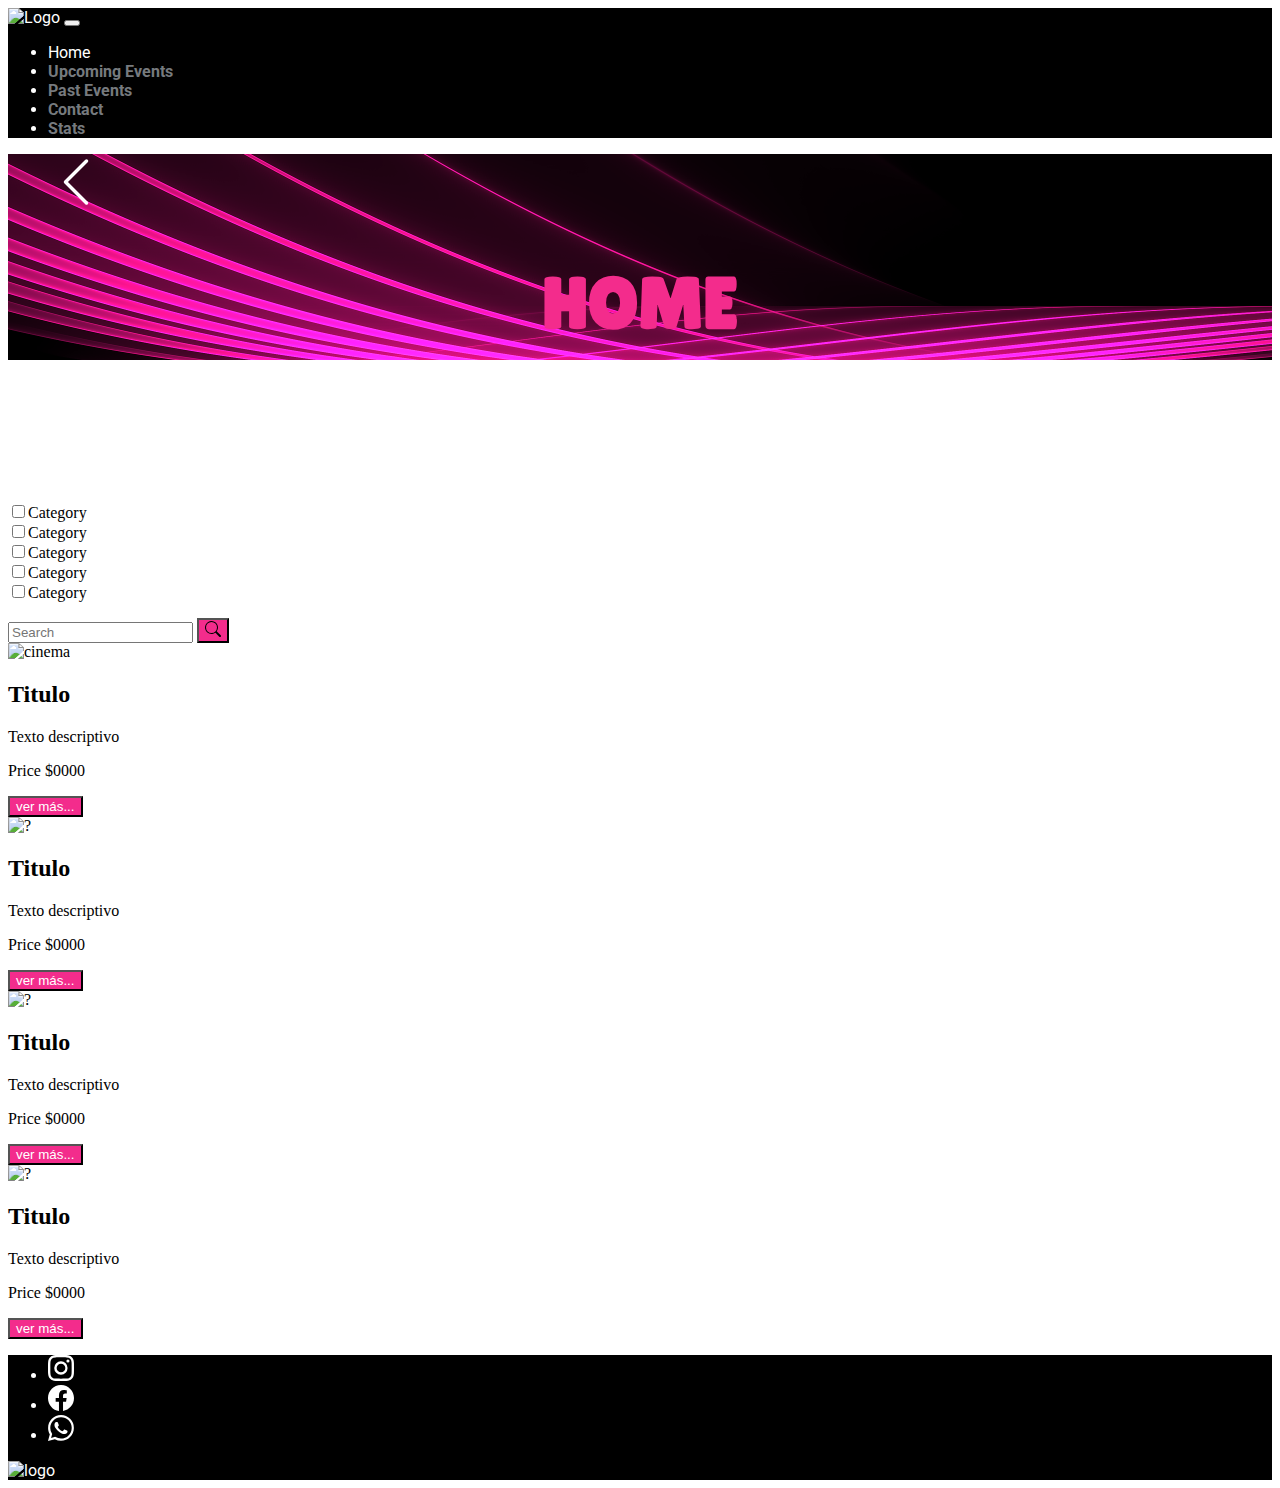
==== commit 04a133cf: "fix: arrow solucionado bug de la flecha" ====
--- a/index.html
+++ b/index.html
@@ -46,7 +46,7 @@
     </header>
     <main class="flex-grow-1">
         <div class="d-flex justify-content-between py-5 header-banner">
-            <figure class="m-0 align-self-center">
+            <figure class="m-0 ms-2 align-self-center">
                 <a href="./pages/stats.html"><svg xmlns="http://www.w3.org/2000/svg" width="56" fill="currentColor"
                         class="bi bi-chevron-left header-arrow" viewBox="0 0 16 16">
                         <path fill-rule="evenodd"
@@ -56,7 +56,7 @@
             <div class="header_titulo">
                 <h1 class="header_titulo-titulo">HOME</h1>
             </div>
-            <figure class="m-0 align-self-center">
+            <figure class="m-0 me-2 align-self-center">
                 <a href="./pages/upcoming_events.html"><svg xmlns="http://www.w3.org/2000/svg" width="56"
                         fill="currentColor" class="bi bi-chevron-right header-arrow" viewBox="0 0 16 16">
                         <path fill-rule="evenodd"
--- a/assets/css/style.css
+++ b/assets/css/style.css
@@ -35,7 +35,7 @@
     font-size: 1.5em;
   }
   .header-banner{
-    background-size: 100% 28%;
+    background-size: 100% 40%;
   }
 }
 
@@ -54,7 +54,7 @@
   font-weight: bold;
   font-size: large;
   color: var(--color5) !important;
-  transform: scale(1.5);
+  transform: scale(1.2);
 }
 
 .text {
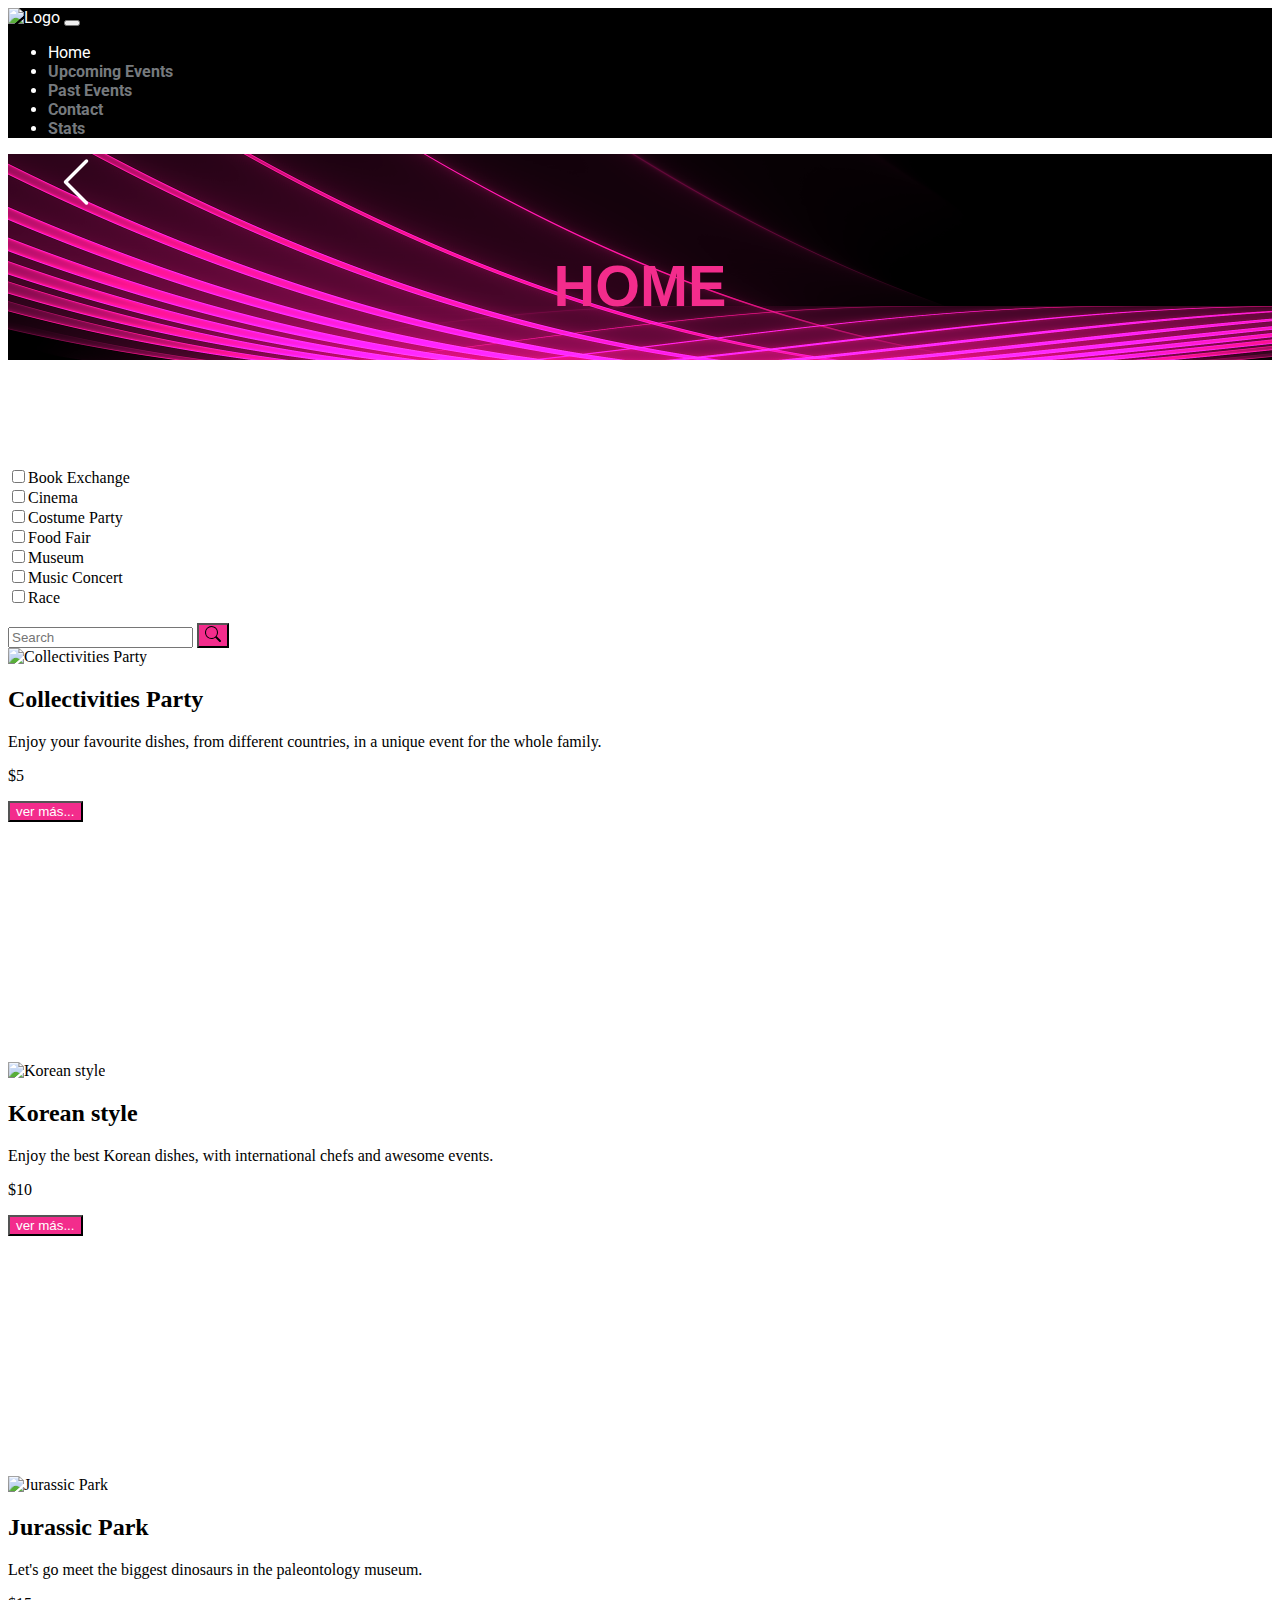
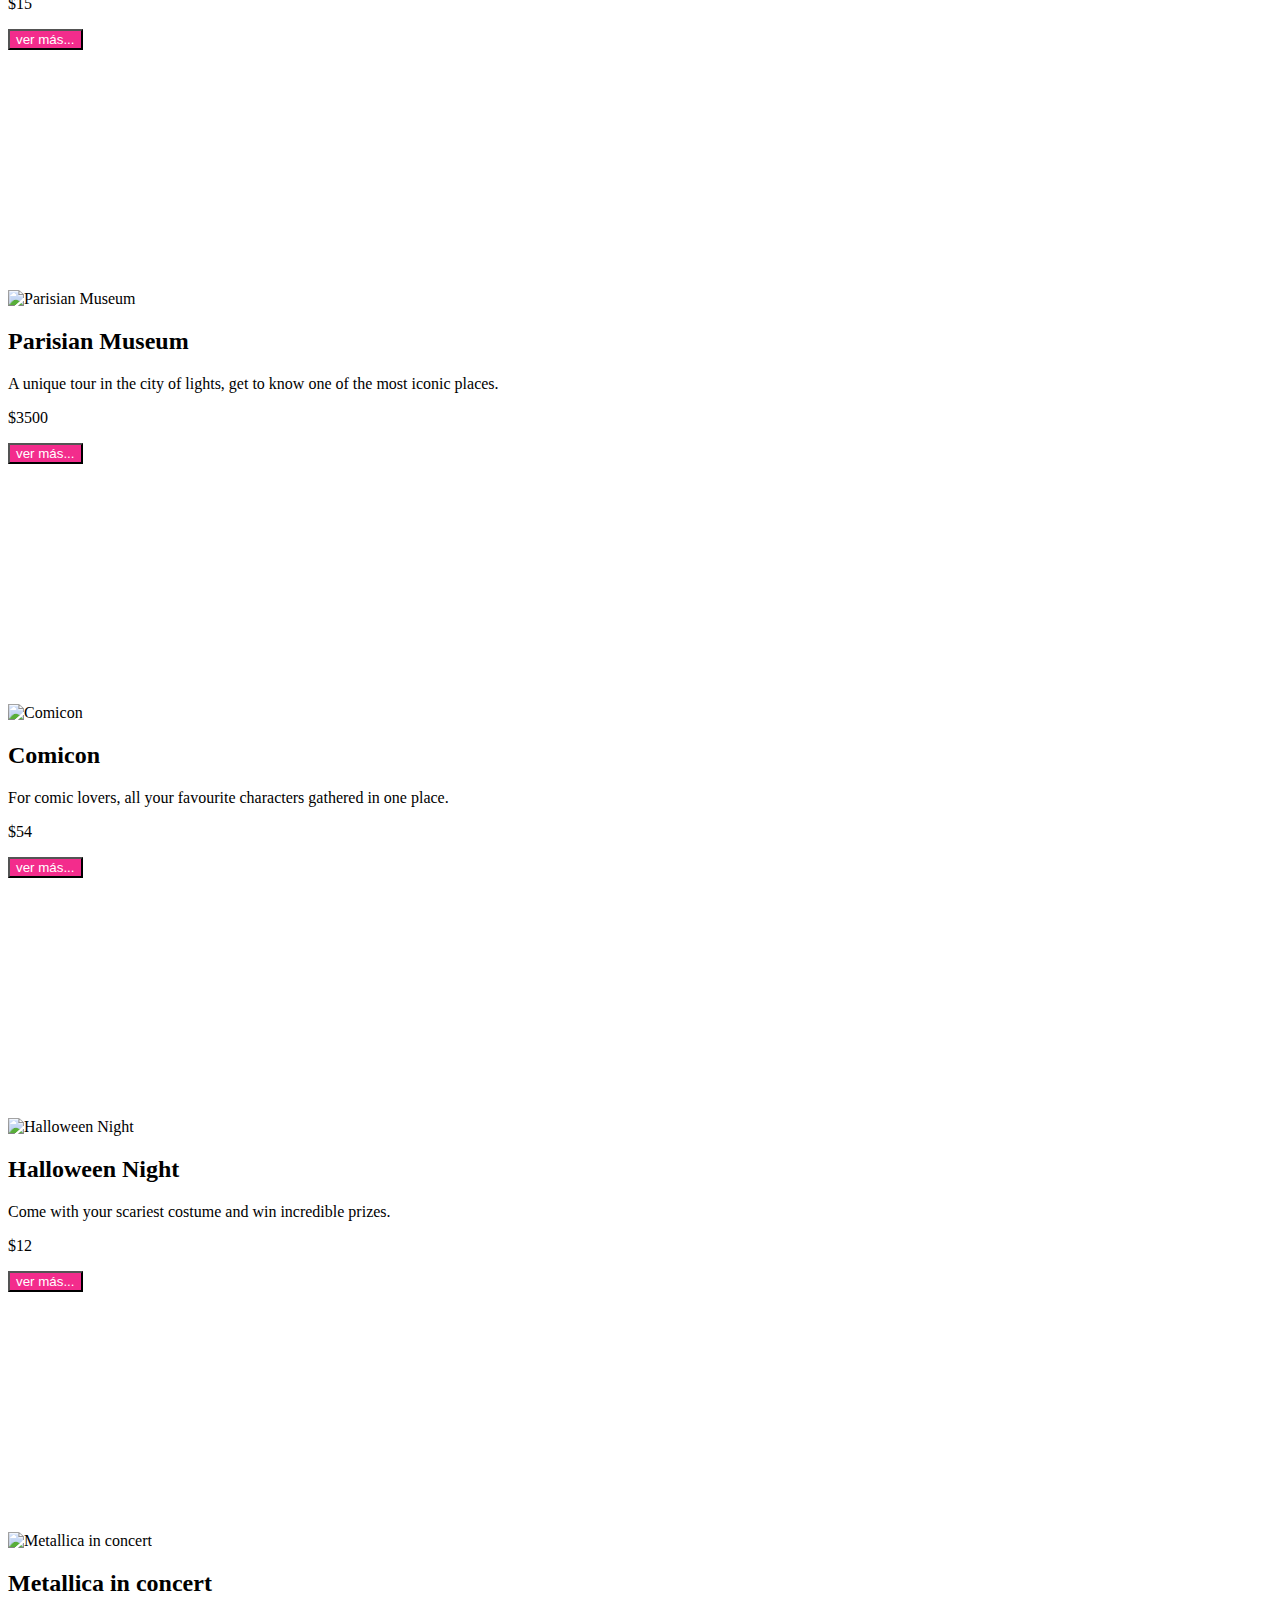
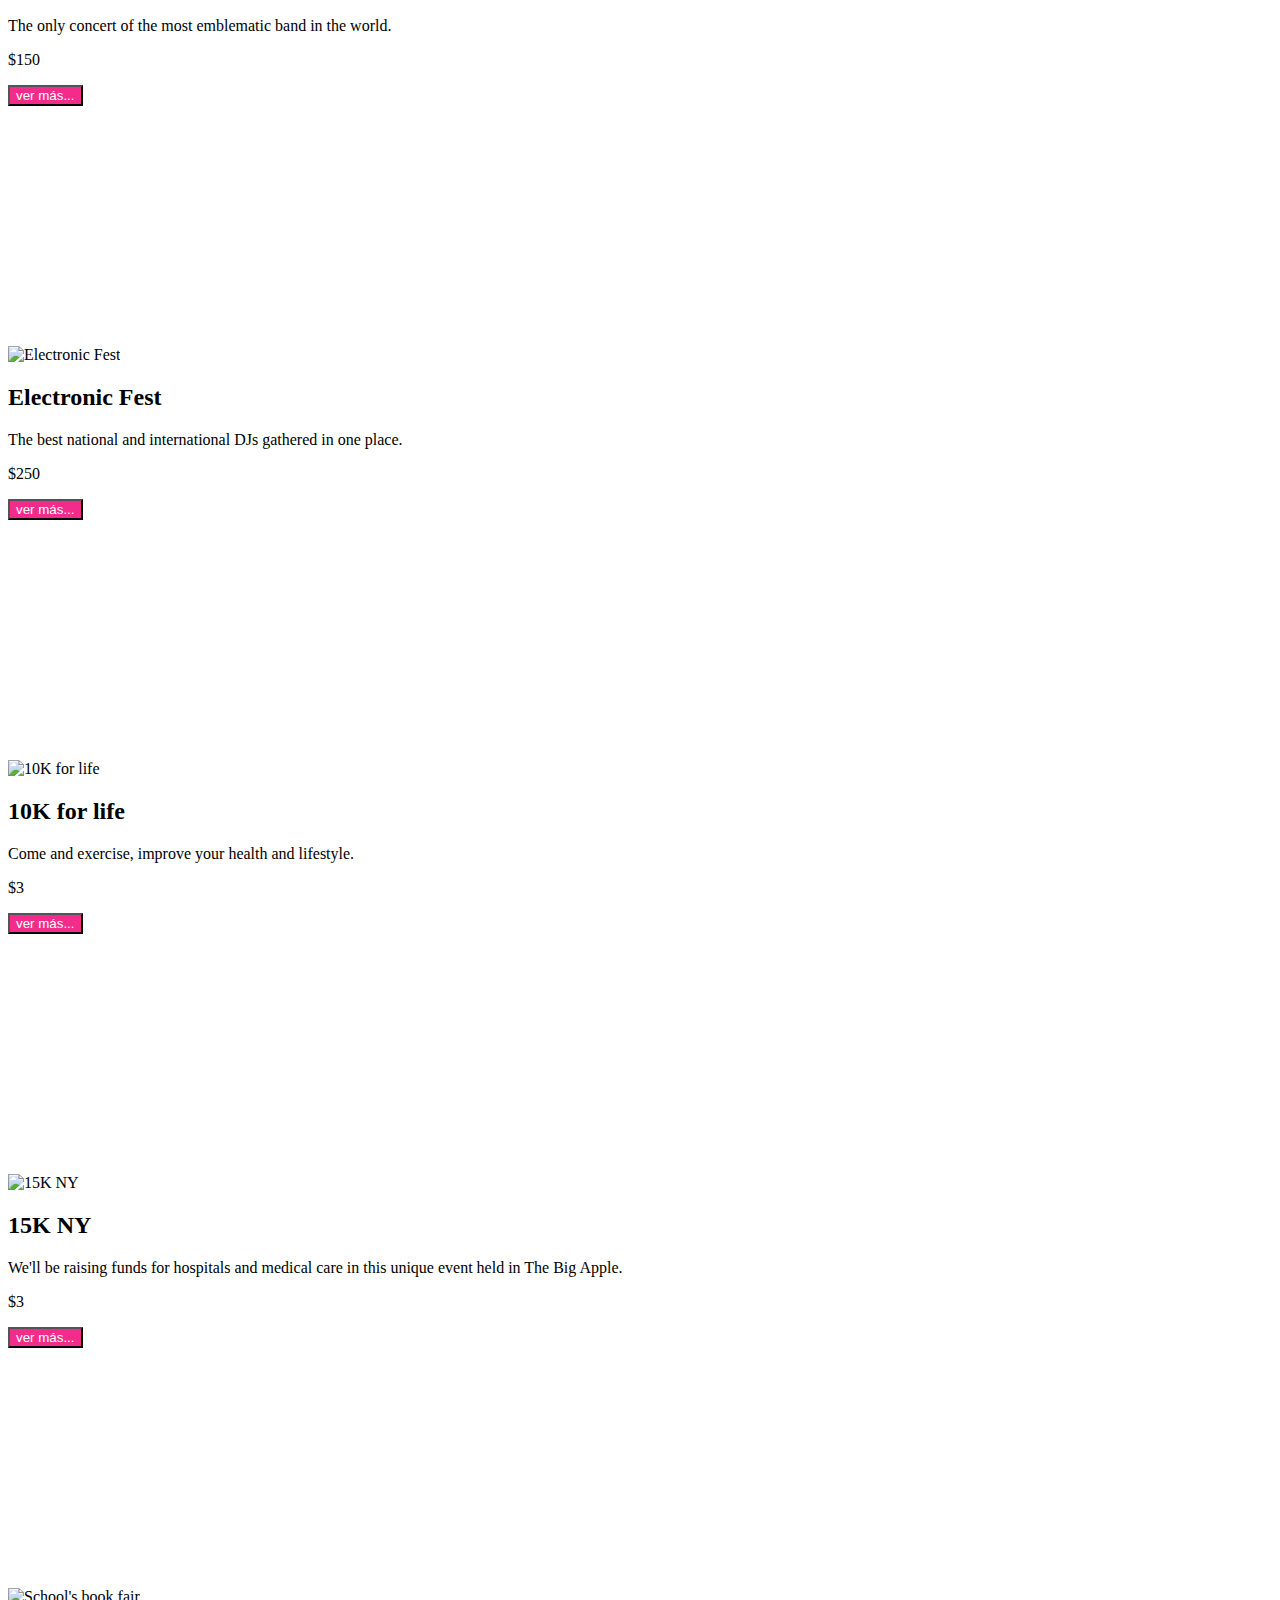
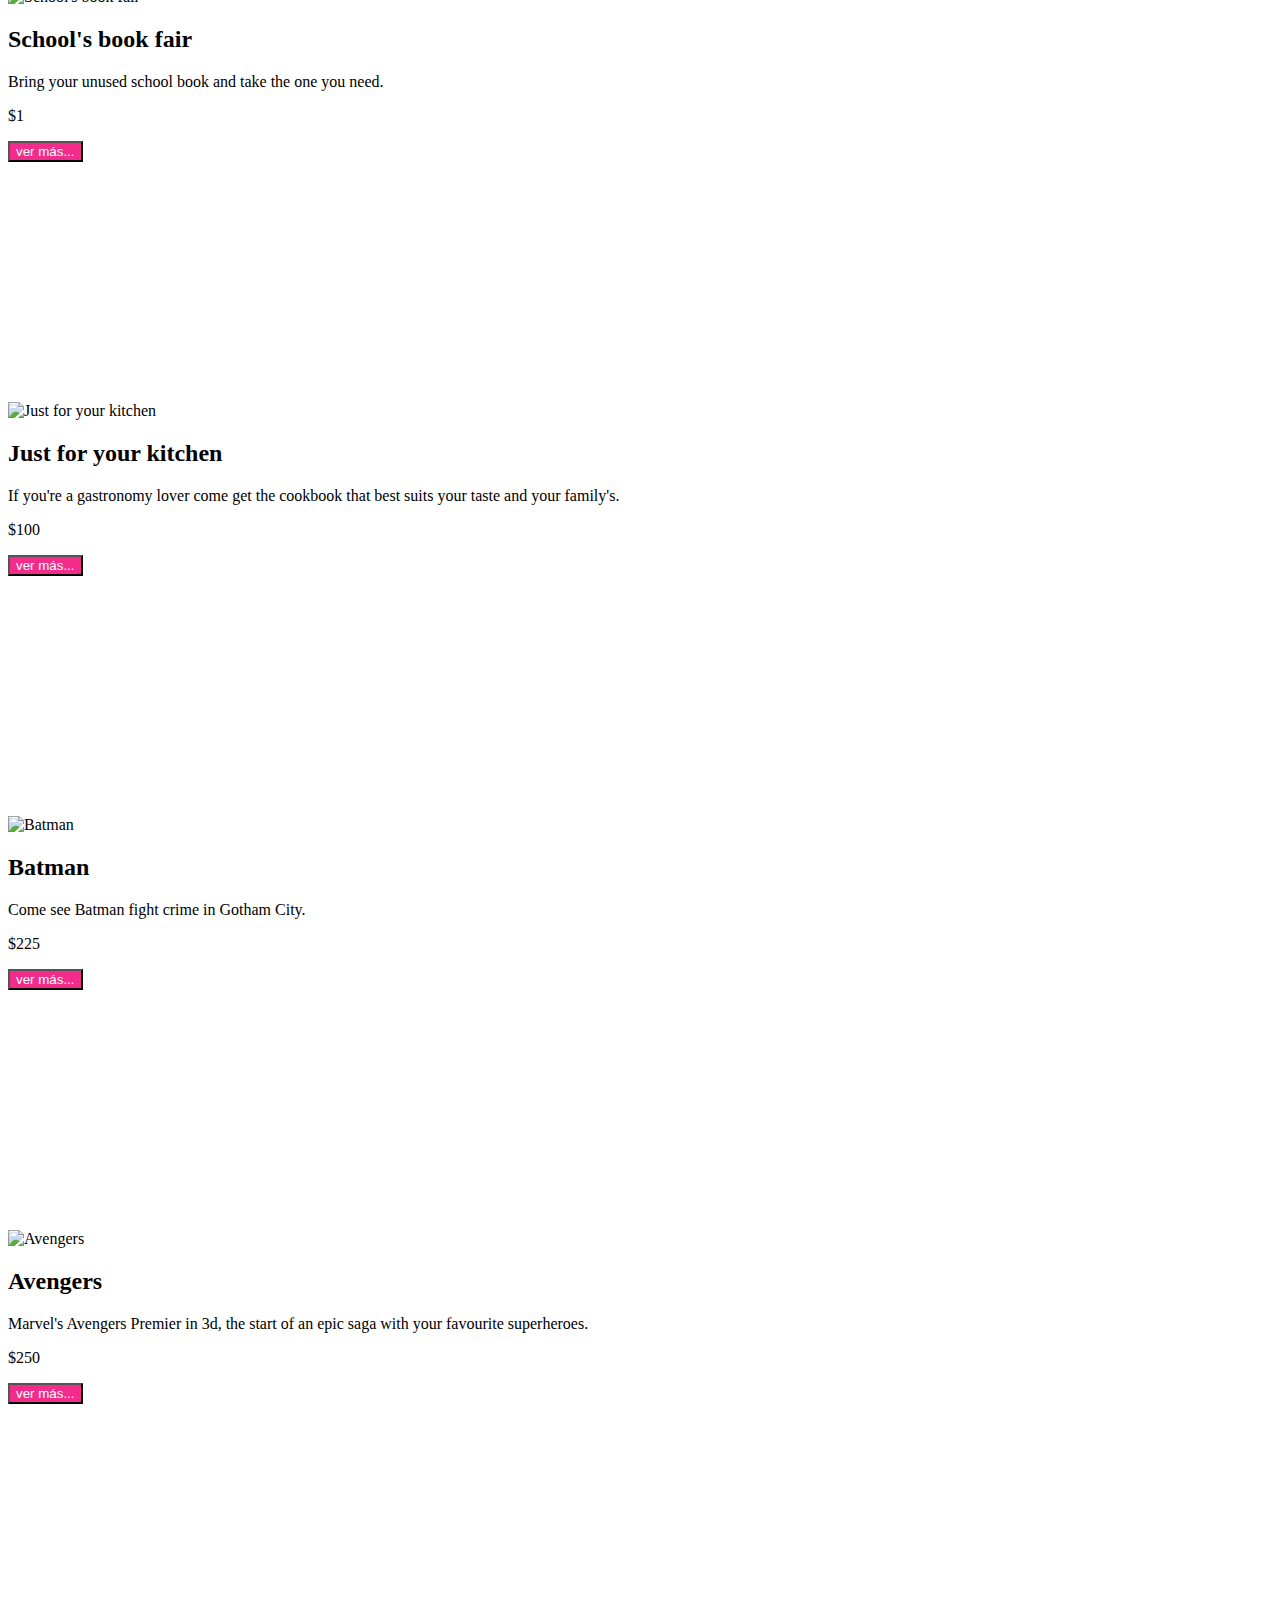
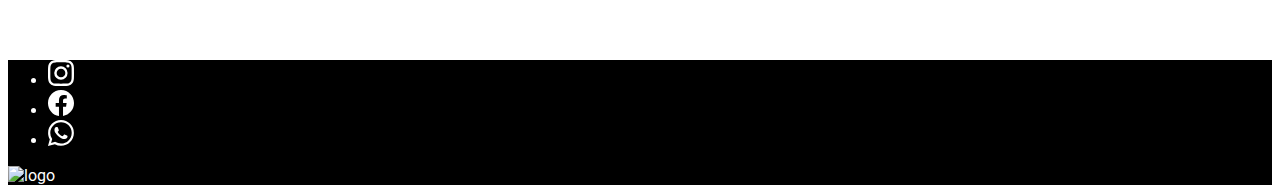
==== commit 8894d1a3: "task_2 finalizado" ====
--- a/index.html
+++ b/index.html
@@ -40,6 +40,7 @@
                         <li class="nav-item align-self-center">
                             <a class="nav-link text" href="./pages/stats.html">Stats</a>
                         </li>
+                    </ul>
                 </div>
             </div>
         </nav>
@@ -66,20 +67,22 @@
         </div>
         <div class="container">
             <div class="d-flex justify-content-between mt-2">
-                <li class="nav-item dropdown text-center">
+                <div class="nav-item dropdown text-center">
                     <a class="nav-link dropdown-toggle text-black" href="#" data-bs-toggle="dropdown"
                         aria-expanded="false">Filters</a>
                     <ul class="dropdown-menu">
-                        <li><label class="dropdown-item"><input type="checkbox" id="categoria1">Category</label></li>
-                        <li><label class="dropdown-item"><input type="checkbox" id="categoria2">Category</label></li>
-                        <li><label class="dropdown-item"><input type="checkbox" id="categoria3">Category</label></li>
-                        <li><label class="dropdown-item"><input type="checkbox" id="categoria4">Category</label></li>
-                        <li><label class="dropdown-item"><input type="checkbox" id="categoria5">Category</label></li>
+                        <li><label class="dropdown-item"><input type="checkbox" name="category" value="Book Exchange" id="BookExchange">Book Exchange</label></li>
+                        <li><label class="dropdown-item"><input type="checkbox" name="category" value="Cinema" id="Cinema">Cinema</label></li>
+                        <li><label class="dropdown-item"><input type="checkbox" name="category" value="Costume Party" id="CostumeParty">Costume Party</label></li>
+                        <li><label class="dropdown-item"><input type="checkbox" name="category" value="Food Fair" id="FoodFair">Food Fair</label></li>
+                        <li><label class="dropdown-item"><input type="checkbox" name="category" value="Museum" id="Museum">Museum</label></li>
+                        <li><label class="dropdown-item"><input type="checkbox" name="category" value="Music Concert" id="MusicConcert">Music Concert</label></li>
+                        <li><label class="dropdown-item"><input type="checkbox" name="category" value="Race" id="Race">Race</label></li>
                     </ul>
-                </li>
-                <form role="search" class="d-flex justify-content-around">
-                    <input class="form-control" type="search" placeholder="Search" aria-label="Search">
-                    <button type="button" class="btn btn-success"><svg xmlns="http://www.w3.org/2000/svg" width="16"
+                </div>
+                <form role="search" class="d-flex justify-content-around" id="search-events">
+                    <input class="form-control" type="search" placeholder="Search" aria-label="Search" id="searchInput">
+                    <button type="button" class="btn btn-success" id="searchBtn"><svg xmlns="http://www.w3.org/2000/svg" width="16"
                             height="16" fill="currentColor" class="bi bi-search" viewBox="0 0 16 16">
                             <path
                                 d="M11.742 10.344a6.5 6.5 0 1 0-1.397 1.398h-.001c.03.04.062.078.098.115l3.85 3.85a1 1 0 0 0 1.415-1.414l-3.85-3.85a1.007 1.007 0 0 0-.115-.1zM12 6.5a5.5 5.5 0 1 1-11 0 5.5 5.5 0 0 1 11 0z" />
@@ -88,67 +91,8 @@
                 </form>
             </div>
             <div class="container my-4">
-                <div class="row row-cols-1 row-cols-sm-2 row-cols-md-3 row-cols-lg-4 g-3 justify-content-center">
-                    <div class="col">
-                        <div class="card mx-4 m-sm-0">
-                            <img class="card-img-top" src="./assets/img/Cinema.jpg" alt="cinema">
-                            <div class="card-body">
-                                <h2>Titulo</h2>
-                                <p>Texto descriptivo</p>
-                            </div>
-                            <div class="card-footer d-flex justify-content-between align-items-center">
-                                <p class="my-0">Price $0000</p>
-                                <button type="button" class="btn btn-outline-secondary">
-                                    <a href=" ./pages/details.html">ver más...</a>
-                                </button>
-                            </div>
-                        </div>
-                    </div>
-                    <div class="col">
-                        <div class="card mx-4 m-sm-0">
-                            <img class="card-img-top" src="./assets/img/Costume_Party.jpg" alt="?">
-                            <div class="card-body">
-                                <h2>Titulo</h2>
-                                <p>Texto descriptivo</p>
-                            </div>
-                            <div class="card-footer d-flex justify-content-between align-items-center">
-                                <p class="my-0">Price $0000</p>
-                                <button type="button" class="btn btn-outline-secondary">
-                                    <a href=" ./pages/details.html">ver más...</a>
-                                </button>
-                            </div>
-                        </div>
-                    </div>
-                    <div class="col">
-                        <div class="card mx-4 m-sm-0">
-                            <img class="card-img-top" src="./assets/img/Food_Fair.jpg" alt="?">
-                            <div class="card-body">
-                                <h2>Titulo</h2>
-                                <p>Texto descriptivo</p>
-                            </div>
-                            <div class="card-footer d-flex justify-content-between align-items-center">
-                                <p class="my-0">Price $0000</p>
-                                <button type="button" class="btn btn-outline-secondary">
-                                    <a href=" ./pages/details.html">ver más...</a>
-                                </button>
-                            </div>
-                        </div>
-                    </div>
-                    <div class="col">
-                        <div class="card mx-4 m-sm-0">
-                            <img class="card-img-top" src="./assets/img/Marathon.jpg" alt="?">
-                            <div class="card-body">
-                                <h2>Titulo</h2>
-                                <p>Texto descriptivo</p>
-                            </div>
-                            <div class="card-footer d-flex justify-content-between align-items-center">
-                                <p class="my-0">Price $0000</p>
-                                <button type="button" class="btn btn-outline-secondary">
-                                    <a href=" ./pages/details.html">ver más...</a>
-                                </button>
-                            </div>
-                        </div>
-                    </div>
+                <div class="row row-cols-1 row-cols-sm-2 row-cols-md-3 row-cols-lg-4 g-3 justify-content-center"
+                    id="container_cards-home">
                 </div>
             </div>
         </div>
@@ -157,17 +101,17 @@
         <div class="d-flex flex-wrap justify-content-between align-items-center py-2">
             <ul class="nav col-12 col-sm-6 nav col-md-4 justify-content-center justify-content-sm-start">
                 <li class="ms-3"><a href="https://instagram.com/"><svg xmlns="http://www.w3.org/2000/svg" width="26"
-                            fill="currentColor" class="bi bi-instagram" viewBox="0 0 16 16">
+                            fill="currentColor" class="bi bi-instagram header-arrow" viewBox="0 0 16 16">
                             <path
                                 d="M8 0C5.829 0 5.556.01 4.703.048 3.85.088 3.269.222 2.76.42a3.917 3.917 0 0 0-1.417.923A3.927 3.927 0 0 0 .42 2.76C.222 3.268.087 3.85.048 4.7.01 5.555 0 5.827 0 8.001c0 2.172.01 2.444.048 3.297.04.852.174 1.433.372 1.942.205.526.478.972.923 1.417.444.445.89.719 1.416.923.51.198 1.09.333 1.942.372C5.555 15.99 5.827 16 8 16s2.444-.01 3.298-.048c.851-.04 1.434-.174 1.943-.372a3.916 3.916 0 0 0 1.416-.923c.445-.445.718-.891.923-1.417.197-.509.332-1.09.372-1.942C15.99 10.445 16 10.173 16 8s-.01-2.445-.048-3.299c-.04-.851-.175-1.433-.372-1.941a3.926 3.926 0 0 0-.923-1.417A3.911 3.911 0 0 0 13.24.42c-.51-.198-1.092-.333-1.943-.372C10.443.01 10.172 0 7.998 0h.003zm-.717 1.442h.718c2.136 0 2.389.007 3.232.046.78.035 1.204.166 1.486.275.373.145.64.319.92.599.28.28.453.546.598.92.11.281.24.705.275 1.485.039.843.047 1.096.047 3.231s-.008 2.389-.047 3.232c-.035.78-.166 1.203-.275 1.485a2.47 2.47 0 0 1-.599.919c-.28.28-.546.453-.92.598-.28.11-.704.24-1.485.276-.843.038-1.096.047-3.232.047s-2.39-.009-3.233-.047c-.78-.036-1.203-.166-1.485-.276a2.478 2.478 0 0 1-.92-.598 2.48 2.48 0 0 1-.6-.92c-.109-.281-.24-.705-.275-1.485-.038-.843-.046-1.096-.046-3.233 0-2.136.008-2.388.046-3.231.036-.78.166-1.204.276-1.486.145-.373.319-.64.599-.92.28-.28.546-.453.92-.598.282-.11.705-.24 1.485-.276.738-.034 1.024-.044 2.515-.045v.002zm4.988 1.328a.96.96 0 1 0 0 1.92.96.96 0 0 0 0-1.92zm-4.27 1.122a4.109 4.109 0 1 0 0 8.217 4.109 4.109 0 0 0 0-8.217zm0 1.441a2.667 2.667 0 1 1 0 5.334 2.667 2.667 0 0 1 0-5.334z" />
                         </svg></a></li>
                 <li class="ms-3"><a href="https://facebook.com/"><svg xmlns="http://www.w3.org/2000/svg" width="26"
-                            fill="currentColor" class="bi bi-facebook" viewBox="0 0 16 16">
+                            fill="currentColor" class="bi bi-facebook header-arrow" viewBox="0 0 16 16">
                             <path
                                 d="M16 8.049c0-4.446-3.582-8.05-8-8.05C3.58 0-.002 3.603-.002 8.05c0 4.017 2.926 7.347 6.75 7.951v-5.625h-2.03V8.05H6.75V6.275c0-2.017 1.195-3.131 3.022-3.131.876 0 1.791.157 1.791.157v1.98h-1.009c-.993 0-1.303.621-1.303 1.258v1.51h2.218l-.354 2.326H9.25V16c3.824-.604 6.75-3.934 6.75-7.951z" />
                         </svg></a></li>
                 <li class="ms-3"><a href="https://whatsapp.com/"><svg xmlns="http://www.w3.org/2000/svg" width="26"
-                            fill="currentColor" class="bi bi-whatsapp" viewBox="0 0 16 16">
+                            fill="currentColor" class="bi bi-whatsapp header-arrow" viewBox="0 0 16 16">
                             <path
                                 d="M13.601 2.326A7.854 7.854 0 0 0 7.994 0C3.627 0 .068 3.558.064 7.926c0 1.399.366 2.76 1.057 3.965L0 16l4.204-1.102a7.933 7.933 0 0 0 3.79.965h.004c4.368 0 7.926-3.558 7.93-7.93A7.898 7.898 0 0 0 13.6 2.326zM7.994 14.521a6.573 6.573 0 0 1-3.356-.92l-.24-.144-2.494.654.666-2.433-.156-.251a6.56 6.56 0 0 1-1.007-3.505c0-3.626 2.957-6.584 6.591-6.584a6.56 6.56 0 0 1 4.66 1.931 6.557 6.557 0 0 1 1.928 4.66c-.004 3.639-2.961 6.592-6.592 6.592zm3.615-4.934c-.197-.099-1.17-.578-1.353-.646-.182-.065-.315-.099-.445.099-.133.197-.513.646-.627.775-.114.133-.232.148-.43.05-.197-.1-.836-.308-1.592-.985-.59-.525-.985-1.175-1.103-1.372-.114-.198-.011-.304.088-.403.087-.088.197-.232.296-.346.1-.114.133-.198.198-.33.065-.134.034-.248-.015-.347-.05-.099-.445-1.076-.612-1.47-.16-.389-.323-.335-.445-.34-.114-.007-.247-.007-.38-.007a.729.729 0 0 0-.529.247c-.182.198-.691.677-.691 1.654 0 .977.71 1.916.81 2.049.098.133 1.394 2.132 3.383 2.992.47.205.84.326 1.129.418.475.152.904.129 1.246.08.38-.058 1.171-.48 1.338-.943.164-.464.164-.86.114-.943-.049-.084-.182-.133-.38-.232z" />
                         </svg></a></li>
@@ -182,7 +126,8 @@
     <script src="https://cdn.jsdelivr.net/npm/bootstrap@5.3.0-alpha1/dist/js/bootstrap.bundle.min.js"
         integrity="sha384-w76AqPfDkMBDXo30jS1Sgez6pr3x5MlQ1ZAGC+nuZB+EYdgRZgiwxhTBTkF7CXvN"
         crossorigin="anonymous"></script>
-    <script src="./assets/js/index.js"></script>
+    <script src="./assets/js/data.js"></script>
+    <script src="./assets/js/script.js"></script>
 </body>
 
 </html>--- a/assets/css/style.css
+++ b/assets/css/style.css
@@ -1,4 +1,3 @@
-@import url('https://fonts.googleapis.com/css2?family=Lilita+One&display=swap');
 @import url('https://fonts.googleapis.com/css2?family=Roboto&display=swap');
 
 :root {
@@ -10,7 +9,7 @@
 
   --banner: url('../img/banner.png');
 
-  --fuente-titulo: 'Lilita One', cursive;
+  --fuente-titulo: Arial, Helvetica, sans-serif;
   --fuente: 'roboto', cursive;
 }
 
@@ -30,24 +29,35 @@
   background-size: 100% 28%;
 }
 
+.header_titulo {
+  max-width: 100%;
+  text-align: center;
+}
+
 @media screen and (min-width: 728px) {
   .header_titulo {
-    font-size: 1.5em;
+    font-size: 1.2em;
   }
   .header-banner{
     background-size: 100% 40%;
   }
 }
 
-.header_titulo {
-  width: 100%;
-  text-align: center;
+@media screen and (max-width: 545px) {
+  .header_titulo {
+    font-size: .8em;
+  }
+  .header-banner{
+    background-size: 100% 35%;
+  }
 }
 
 .header_titulo-titulo {
   font-family: var(--fuente-titulo);
+  font-weight: bolder;
   font-size: 3em;
   color: var(--color5);
+  max-width: 100%;
 }
 
 .header-arrow:hover {
@@ -131,4 +141,12 @@
   width: 70%;
   height: 63vh;
   text-align: center;
+}
+
+.card {
+  height: 46vh!important;
+}
+
+.card-body>p{
+  margin: 0!important;
 }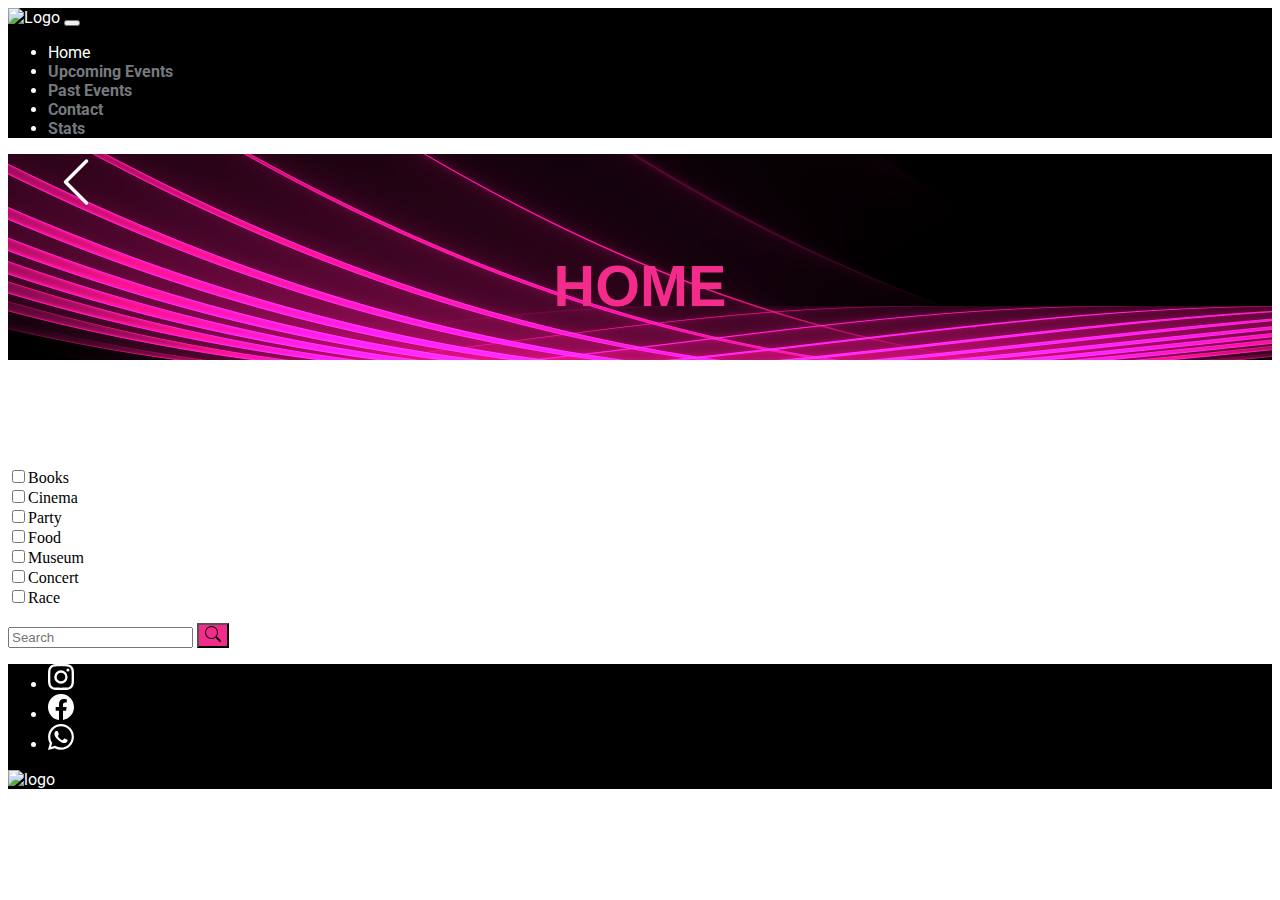
==== commit 27563c26: "task_4 terminada" ====
--- a/index.html
+++ b/index.html
@@ -71,12 +71,12 @@
                     <a class="nav-link dropdown-toggle text-black" href="#" data-bs-toggle="dropdown"
                         aria-expanded="false">Filters</a>
                     <ul class="dropdown-menu">
-                        <li><label class="dropdown-item"><input type="checkbox" name="category" value="Book Exchange" id="BookExchange">Book Exchange</label></li>
+                        <li><label class="dropdown-item"><input type="checkbox" name="category" value="Books" id="Books">Books</label></li>
                         <li><label class="dropdown-item"><input type="checkbox" name="category" value="Cinema" id="Cinema">Cinema</label></li>
-                        <li><label class="dropdown-item"><input type="checkbox" name="category" value="Costume Party" id="CostumeParty">Costume Party</label></li>
-                        <li><label class="dropdown-item"><input type="checkbox" name="category" value="Food Fair" id="FoodFair">Food Fair</label></li>
+                        <li><label class="dropdown-item"><input type="checkbox" name="category" value="Party" id="Party">Party</label></li>
+                        <li><label class="dropdown-item"><input type="checkbox" name="category" value="Food" id="Food">Food</label></li>
                         <li><label class="dropdown-item"><input type="checkbox" name="category" value="Museum" id="Museum">Museum</label></li>
-                        <li><label class="dropdown-item"><input type="checkbox" name="category" value="Music Concert" id="MusicConcert">Music Concert</label></li>
+                        <li><label class="dropdown-item"><input type="checkbox" name="category" value="Concert" id="Concert">Concert</label></li>
                         <li><label class="dropdown-item"><input type="checkbox" name="category" value="Race" id="Race">Race</label></li>
                     </ul>
                 </div>
@@ -126,8 +126,8 @@
     <script src="https://cdn.jsdelivr.net/npm/bootstrap@5.3.0-alpha1/dist/js/bootstrap.bundle.min.js"
         integrity="sha384-w76AqPfDkMBDXo30jS1Sgez6pr3x5MlQ1ZAGC+nuZB+EYdgRZgiwxhTBTkF7CXvN"
         crossorigin="anonymous"></script>
-    <script src="./assets/js/data.js"></script>
-    <script src="./assets/js/script.js"></script>
+    <script src="./assets/js/common.js"></script>
+    <script src="./assets/js/index.js"></script>
 </body>
 
 </html>--- a/assets/css/style.css
+++ b/assets/css/style.css
@@ -144,9 +144,25 @@
 }
 
 .card {
-  height: 46vh!important;
+  height: 50vh!important;
 }
 
+.card-body {
+  font-size: .9em!important;
+  padding-top: 0!important;
+  padding-bottom: 0!important;
+}
+.card-body>h2 {
+  padding-top: 5px!important;
+  font-size: 1.5em!important;
+}
 .card-body>p{
   margin: 0!important;
-}+  padding-bottom: 0!important;
+}
+
+.card-details {
+  height: auto!important;
+  width: 90vh!important;
+  justify-content: center;
+}
